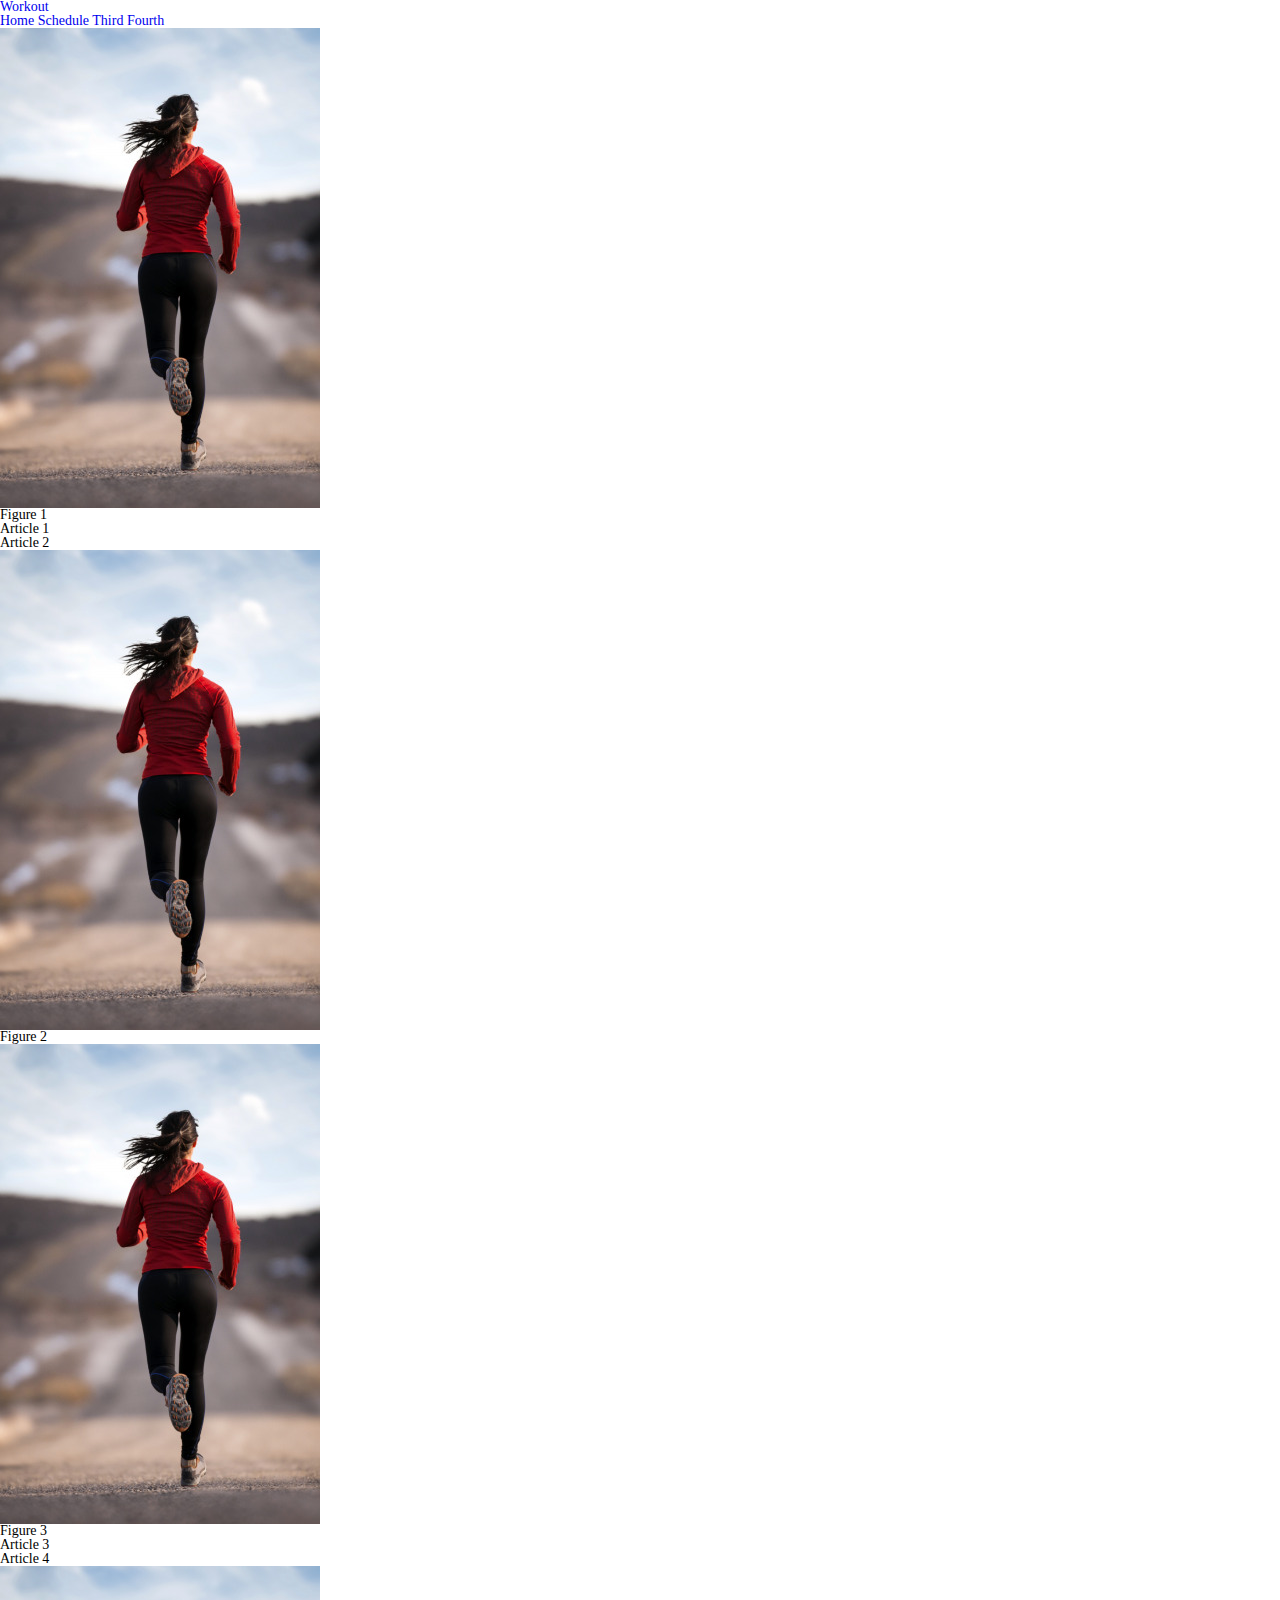
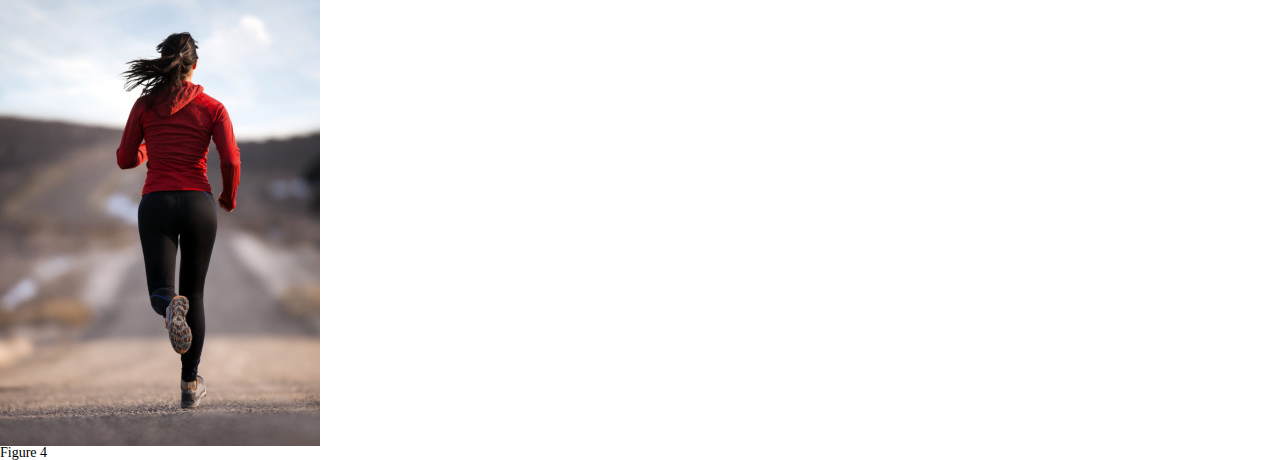
==== index.html @ c4ed32bc "Initial commit" ====
<!DOCTYPE html>
<html lang="ru">
    <head>
        <meta charset="UTF-8">
        <meta name="viewport" content="width=device-width, initial-scale=1.0, maximum-scale=1.0, user-scalable=0">
        <meta name="format-detection" content="telephone=no">
        <meta name="description" content="#">
        <title>project</title>
        <link rel="stylesheet" href="css/style.css">
    </head>
    <body>
      <header>
        <div>
          <h1>
            <a href="index.html">Workout</a>
          </h1>
          <nav>
            <a href="index.html">Home</a>
            <a href="test.html">Sсhedule</a>
            <a href="#">Third</a>
            <a href="#">Fourth</a>
          </nav>
        </div>
      </header>
      <main id="home">
        <Article>
          <figure>
            <img src="img/1.jpg" alt="">
            <figcaption>
              Figure 1
            </figcaption>
          </figure>
          <section>
            <h2>Article 1</h2>
          </section>
        </Article>
        <Article>
          <section>
            <h2>Article 2</h2>
          </section>
          <figure>
            <img src="img/1.jpg" alt="">
            <figcaption>
              Figure 2
            </figcaption>
          </figure>
        </Article>
        <Article>
          <figure>
            <img src="img/1.jpg" alt="">
            <figcaption>
              Figure 3
            </figcaption>
          </figure>
          <section>
            <h2>Article 3</h2>
          </section>
        </Article>
        <Article>
          <section>
            <h2>Article 4</h2>
          </section>
          <figure>
            <img src="img/1.jpg" alt="">
            <figcaption>
              Figure 4
            </figcaption>
          </figure>
        </Article>
      </main>
    </body>
</html>
---- css/style.css ----
/*===================Reset_Styles=========================*/
* {
  padding: 0;
  margin: 0;
  border: 0; }

*, *:before, *:after {
  -webkit-box-sizing: border-box;
  box-sizing: border-box; }

:focus, :active {
  outline: none; }

a:focus, a:active {
  outline: none; }

nav, footer, header, aside {
  display: block; }

html, body {
  height: 100%;
  width: 100%;
  font-size: 100%;
  line-height: 1;
  font-size: 14px;
  -ms-text-size-adjust: 100%;
  -moz-text-size-adjust: 100%;
  -webkit-text-size-adjust: 100%; }

input, button, textarea {
  font-family: inherit; }

input::-ms-clear {
  display: none; }

button {
  cursor: pointer; }

button::-moz-focus-inner {
  padding: 0;
  border: 0; }

a, a:visited {
  text-decoration: none; }

a:hover {
  text-decoration: none; }

ul li {
  list-style: none; }

img {
  vertical-align: top; }

h1, h2, h3, h4, h5, h6 {
  font-size: inherit;
  font-weight: inherit; }

/*=======================================================*/
.mainContainer {
  width: 100%;
  height: none;
  display: -webkit-box;
  display: -ms-flexbox;
  display: flex;
  -webkit-box-orient: vertical;
  -webkit-box-direction: normal;
      -ms-flex-direction: column;
          flex-direction: column;
  background-color: #EFCDB8; }
  .mainContainer header {
    background-color: #7FB5B5;
    border-bottom: 2px solid black; }
    .mainContainer header .container {
      display: -webkit-box;
      display: -ms-flexbox;
      display: flex;
      -webkit-box-orient: vertical;
      -webkit-box-direction: normal;
          -ms-flex-direction: column;
              flex-direction: column;
      -webkit-box-pack: justify;
          -ms-flex-pack: justify;
              justify-content: space-between; }
      .mainContainer header .container h1 {
        letter-spacing: 5px;
        font-size: 25px;
        -webkit-box-flex: 0;
            -ms-flex: 0 0 100%;
                flex: 0 0 100%;
        margin: 5px 15px;
        text-shadow: 3px 3px 5px #000; }
      .mainContainer header .container nav {
        display: -webkit-box;
        display: -ms-flexbox;
        display: flex;
        -webkit-box-orient: horizontal;
        -webkit-box-direction: normal;
            -ms-flex-direction: row;
                flex-direction: row;
        -webkit-box-flex: 0;
            -ms-flex: 0 0 100%;
                flex: 0 0 100%;
        -webkit-box-pack: end;
            -ms-flex-pack: end;
                justify-content: flex-end;
        -webkit-box-align: center;
            -ms-flex-align: center;
                align-items: center;
        margin: 0 -5px; }
        .mainContainer header .container nav p {
          font-size: 12px;
          margin: 5px 5px;
          padding: 0 10px 0 0; }
        .mainContainer header .container nav p:not(:last-child) {
          border-right: 3px solid black; }
  .mainContainer main .container {
    -webkit-box-flex: 1;
        -ms-flex: 1 1 auto;
            flex: 1 1 auto;
    display: -webkit-box;
    display: -ms-flexbox;
    display: flex;
    -webkit-box-orient: vertical;
    -webkit-box-direction: normal;
        -ms-flex-direction: raw;
            flex-direction: raw;
    -ms-flex-wrap: wrap;
        flex-wrap: wrap;
    -webkit-box-pack: start;
        -ms-flex-pack: start;
            justify-content: flex-start;
    -webkit-box-align: stretch;
        -ms-flex-align: stretch;
            align-items: stretch; }
    .mainContainer main .container div {
      -webkit-box-flex: 1;
          -ms-flex: 1 1 100%;
              flex: 1 1 100%;
      background-color: red;
      margin: 15px 15px 0; }
      .mainContainer main .container div h2 {
        text-align: center;
        font-size: 16px;
        padding: 5px 0;
        margin: 0 0 10px 0;
        border-bottom: 3px solid black;
        background-color: yellow; }
      .mainContainer main .container div ul {
        padding: 0;
        font-size: 14px; }
        .mainContainer main .container div ul li {
          padding: 0 0 0 20px;
          margin: 0 0 15px 0;
          background: url("../img/sport.png") left no-repeat;
          background-size: 15px; }
        .mainContainer main .container div ul li:first-child {
          background: url("../img/run.png") left no-repeat;
          background-size: 15px; }
        .mainContainer main .container div ul li:last-child {
          background: url("../img/balance.png") left no-repeat;
          background-size: 15px; }
      .mainContainer main .container div ul:last-child {
        padding: 5px 15px 0 15px; }
    .mainContainer main .container div:last-child {
      margin: 15px 15px; }
  .mainContainer footer {
    background-color: #7FB5B5;
    border-top: 1px solid #000; }
    .mainContainer footer .container {
      display: -webkit-box;
      display: -ms-flexbox;
      display: flex;
      -webkit-box-orient: horizontal;
      -webkit-box-direction: normal;
          -ms-flex-direction: row;
              flex-direction: row;
      -webkit-box-pack: justify;
          -ms-flex-pack: justify;
              justify-content: space-between;
      padding: 15px; }
      .mainContainer footer .container ul:last-child {
        text-align: right; }

@media screen and (min-width: 767px) {
  .mainContainer .container {
    max-width: 750px;
    margin: 0 auto; }
  .mainContainer header .container {
    display: -webkit-box;
    display: -ms-flexbox;
    display: flex;
    -webkit-box-orient: horizontal;
    -webkit-box-direction: normal;
        -ms-flex-direction: row;
            flex-direction: row; }
    .mainContainer header .container h1 {
      -webkit-box-flex: 0;
          -ms-flex: 0 0 50%;
              flex: 0 0 50%;
      font-size: 35px; }
    .mainContainer header .container nav {
      -webkit-box-flex: 0;
          -ms-flex: 0 0 50%;
              flex: 0 0 50%; }
      .mainContainer header .container nav p {
        font-size: 20px; }
  .mainContainer main .container div h2 {
    font-size: 20px; }
  .mainContainer main .container div ul {
    font-size: 16px; } }
@media screen and (min-width: 992px) {
  .mainContainer .container {
    max-width: 970px; }
  .mainContainer main .container div {
    -webkit-box-flex: 1;
        -ms-flex: 1 1 45%;
            flex: 1 1 45%; }
    .mainContainer main .container div h2 {
      font-size: 20px; }
    .mainContainer main .container div ul {
      font-size: 17px; } }
@media screen and (min-width: 1200px) {
  .mainContainer .container {
    max-width: none;
    margin: 0 auto; }
  .mainContainer main .container div {
    -webkit-box-flex: 1;
        -ms-flex: 1 1 50%;
            flex: 1 1 50%; }
    .mainContainer main .container div h2 {
      font-size: 20px; }
    .mainContainer main .container div ul {
      font-size: 17px; } }

/*# sourceMappingURL=style.css.map */
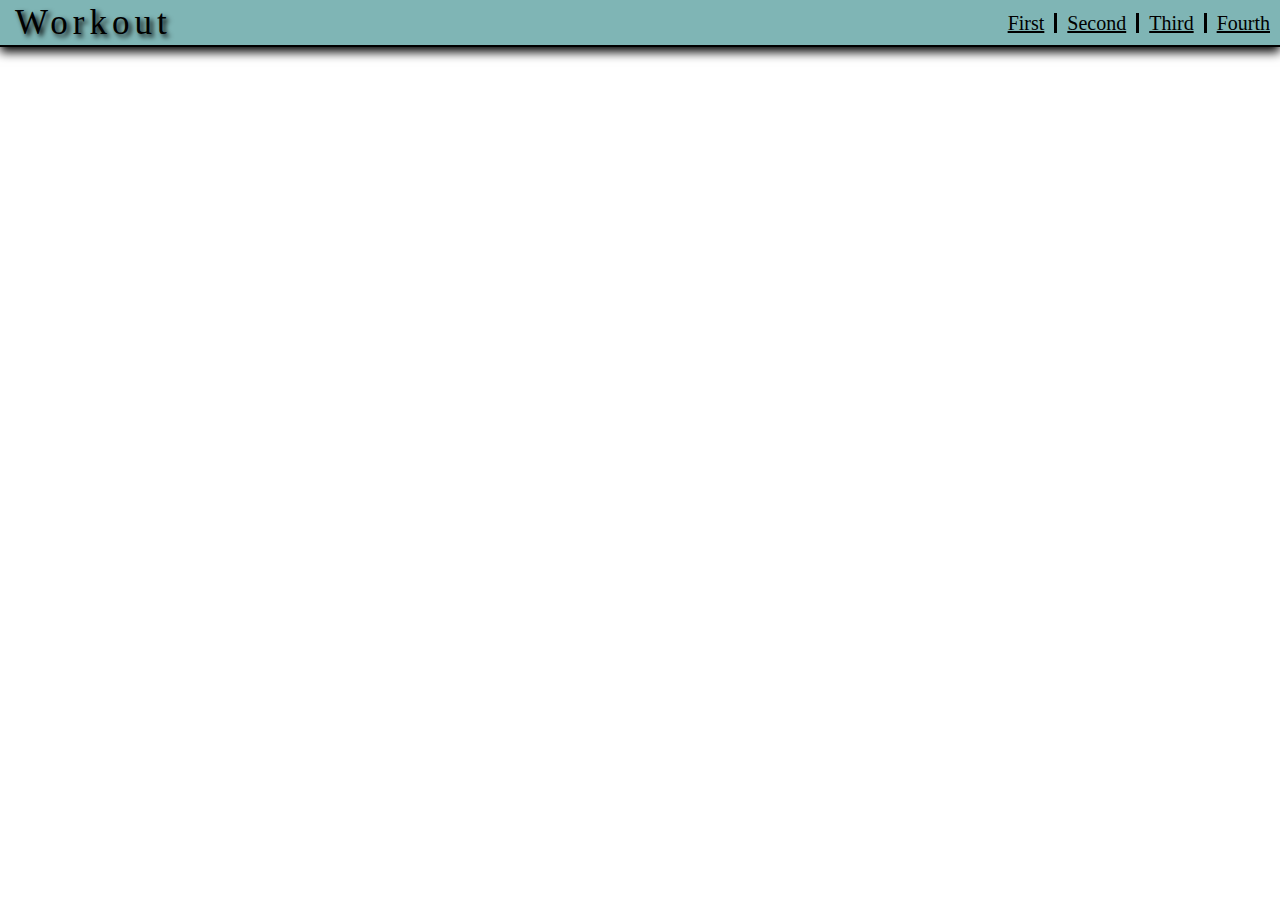
==== commit dc7ac3ab: "little up" ====
--- a/index.html
+++ b/index.html
@@ -9,64 +9,20 @@
         <link rel="stylesheet" href="css/style.css">
     </head>
     <body>
-      <header>
-        <div>
-          <h1>
-            <a href="index.html">Workout</a>
-          </h1>
-          <nav>
-            <a href="index.html">Home</a>
-            <a href="test.html">Sсhedule</a>
-            <a href="#">Third</a>
-            <a href="#">Fourth</a>
-          </nav>
-        </div>
-      </header>
-      <main id="home">
-        <Article>
-          <figure>
-            <img src="img/1.jpg" alt="">
-            <figcaption>
-              Figure 1
-            </figcaption>
-          </figure>
-          <section>
-            <h2>Article 1</h2>
-          </section>
-        </Article>
-        <Article>
-          <section>
-            <h2>Article 2</h2>
-          </section>
-          <figure>
-            <img src="img/1.jpg" alt="">
-            <figcaption>
-              Figure 2
-            </figcaption>
-          </figure>
-        </Article>
-        <Article>
-          <figure>
-            <img src="img/1.jpg" alt="">
-            <figcaption>
-              Figure 3
-            </figcaption>
-          </figure>
-          <section>
-            <h2>Article 3</h2>
-          </section>
-        </Article>
-        <Article>
-          <section>
-            <h2>Article 4</h2>
-          </section>
-          <figure>
-            <img src="img/1.jpg" alt="">
-            <figcaption>
-              Figure 4
-            </figcaption>
-          </figure>
-        </Article>
-      </main>
+      <div class="trainings">
+        <header>
+          <div class="container">
+              <h1>
+                <a href="index.html">Workout</a>
+              </h1>
+              <nav>
+                <p><a href="test2.html">First</a></p>
+                <p><a href="#">Second</a></p>
+                <p><a href="#">Third</a></p>
+                <p><a href="#">Fourth</a></p>
+              </nav>
+          </div>
+        </header>
+      </div>
     </body>
 </html>--- a/css/style.css
+++ b/css/style.css
@@ -57,7 +57,7 @@
   font-weight: inherit; }
 
 /*=======================================================*/
-.mainContainer {
+.trainings {
   width: 100%;
   height: none;
   display: -webkit-box;
@@ -68,10 +68,24 @@
       -ms-flex-direction: column;
           flex-direction: column;
   background-color: #EFCDB8; }
-  .mainContainer header {
+  @media screen and (min-width: 767px) {
+    .trainings .container {
+      max-width: 750px;
+      margin: 0 auto; } }
+  @media screen and (min-width: 992px) {
+    .trainings .container {
+      max-width: 970px; } }
+  @media screen and (min-width: 1200px) {
+    .trainings .container {
+      max-width: 100%;
+      max-height: 100%;
+      margin: 0 auto; } }
+  .trainings header {
     background-color: #7FB5B5;
-    border-bottom: 2px solid black; }
-    .mainContainer header .container {
+    border-bottom: 2px solid black;
+    -webkit-box-shadow: 0px 5px 10px black;
+            box-shadow: 0px 5px 10px black; }
+    .trainings header .container {
       display: -webkit-box;
       display: -ms-flexbox;
       display: flex;
@@ -82,7 +96,16 @@
       -webkit-box-pack: justify;
           -ms-flex-pack: justify;
               justify-content: space-between; }
-      .mainContainer header .container h1 {
+      @media screen and (min-width: 767px) {
+        .trainings header .container {
+          display: -webkit-box;
+          display: -ms-flexbox;
+          display: flex;
+          -webkit-box-orient: horizontal;
+          -webkit-box-direction: normal;
+              -ms-flex-direction: row;
+                  flex-direction: row; } }
+      .trainings header .container h1 {
         letter-spacing: 5px;
         font-size: 25px;
         -webkit-box-flex: 0;
@@ -90,7 +113,20 @@
                 flex: 0 0 100%;
         margin: 5px 15px;
         text-shadow: 3px 3px 5px #000; }
-      .mainContainer header .container nav {
+        .trainings header .container h1 a:link, .trainings header .container h1 a:visited, .trainings header .container h1 a:hover, .trainings header .container h1 a:active {
+          color: black; }
+        @media screen and (min-width: 767px) {
+          .trainings header .container h1 {
+            -webkit-box-flex: 0;
+                -ms-flex: 0 0 50%;
+                    flex: 0 0 50%;
+            font-size: 35px; } }
+        @media screen and (min-width: 1200px) {
+          .trainings header .container h1 {
+            -webkit-box-flex: 0;
+                -ms-flex: 0 0 auto;
+                    flex: 0 0 auto; } }
+      .trainings header .container nav {
         display: -webkit-box;
         display: -ms-flexbox;
         display: flex;
@@ -108,13 +144,35 @@
             -ms-flex-align: center;
                 align-items: center;
         margin: 0 -5px; }
-        .mainContainer header .container nav p {
+        @media screen and (min-width: 767px) {
+          .trainings header .container nav {
+            -webkit-box-flex: 0;
+                -ms-flex: 0 0 50%;
+                    flex: 0 0 50%; } }
+        @media screen and (min-width: 1200px) {
+          .trainings header .container nav {
+            -webkit-box-flex: 0;
+                -ms-flex: 0 0 auto;
+                    flex: 0 0 auto; } }
+        .trainings header .container nav p {
           font-size: 12px;
           margin: 5px 5px;
           padding: 0 10px 0 0; }
-        .mainContainer header .container nav p:not(:last-child) {
+          @media screen and (min-width: 767px) {
+            .trainings header .container nav p {
+              font-size: 20px; } }
+          .trainings header .container nav p a:link {
+            color: black;
+            text-decoration: underline; }
+          .trainings header .container nav p a:visited {
+            color: green; }
+          .trainings header .container nav p a:hover {
+            color: blue; }
+          .trainings header .container nav p a:active {
+            color: red; }
+        .trainings header .container nav p:not(:last-child) {
           border-right: 3px solid black; }
-  .mainContainer main .container {
+  .trainings main .container {
     -webkit-box-flex: 1;
         -ms-flex: 1 1 auto;
             flex: 1 1 auto;
@@ -133,41 +191,81 @@
     -webkit-box-align: stretch;
         -ms-flex-align: stretch;
             align-items: stretch; }
-    .mainContainer main .container div {
+    .trainings main .container div {
       -webkit-box-flex: 1;
           -ms-flex: 1 1 100%;
               flex: 1 1 100%;
-      background-color: red;
-      margin: 15px 15px 0; }
-      .mainContainer main .container div h2 {
+      background-color: #B5B8B1;
+      margin: 15px 15px 0;
+      border: 2px solid black;
+      border-radius: 10px;
+      overflow: hidden; }
+      @media screen and (min-width: 767px) {
+        .trainings main .container div {
+          -webkit-box-flex: 1;
+              -ms-flex: 1 1 45%;
+                  flex: 1 1 45%; } }
+      @media screen and (min-width: 992px) {
+        .trainings main .container div {
+          -webkit-box-flex: 1;
+              -ms-flex: 1 1 45%;
+                  flex: 1 1 45%; } }
+      @media screen and (min-width: 1200px) {
+        .trainings main .container div {
+          -webkit-box-flex: 1;
+              -ms-flex: 1 1 45%;
+                  flex: 1 1 45%; } }
+      .trainings main .container div h2 {
         text-align: center;
         font-size: 16px;
+        letter-spacing: 5px;
+        text-shadow: 2px 2px 4px black;
+        -webkit-box-shadow: 0px 5px 8px black;
+                box-shadow: 0px 5px 8px black;
         padding: 5px 0;
         margin: 0 0 10px 0;
-        border-bottom: 3px solid black;
+        border-bottom: 1px solid black;
         background-color: yellow; }
-      .mainContainer main .container div ul {
+        @media screen and (min-width: 767px) {
+          .trainings main .container div h2 {
+            font-size: 20px; } }
+        @media screen and (min-width: 992px) {
+          .trainings main .container div h2 {
+            font-size: 20px; } }
+        @media screen and (min-width: 1200px) {
+          .trainings main .container div h2 {
+            font-size: 20px; } }
+      .trainings main .container div ul {
         padding: 0;
         font-size: 14px; }
-        .mainContainer main .container div ul li {
+        @media screen and (min-width: 767px) {
+          .trainings main .container div ul {
+            font-size: 16px; } }
+        @media screen and (min-width: 992px) {
+          .trainings main .container div ul {
+            font-size: 17px; } }
+        @media screen and (min-width: 1200px) {
+          .trainings main .container div ul {
+            font-size: 17px; } }
+        .trainings main .container div ul li {
           padding: 0 0 0 20px;
           margin: 0 0 15px 0;
           background: url("../img/sport.png") left no-repeat;
           background-size: 15px; }
-        .mainContainer main .container div ul li:first-child {
+        .trainings main .container div ul li:first-child {
           background: url("../img/run.png") left no-repeat;
           background-size: 15px; }
-        .mainContainer main .container div ul li:last-child {
+        .trainings main .container div ul li:last-child {
           background: url("../img/balance.png") left no-repeat;
           background-size: 15px; }
-      .mainContainer main .container div ul:last-child {
+      .trainings main .container div ul:last-child {
         padding: 5px 15px 0 15px; }
-    .mainContainer main .container div:last-child {
+    .trainings main .container div:last-child {
       margin: 15px 15px; }
-  .mainContainer footer {
+  .trainings footer {
     background-color: #7FB5B5;
     border-top: 1px solid #000; }
-    .mainContainer footer .container {
+    .trainings footer .container {
       display: -webkit-box;
       display: -ms-flexbox;
       display: flex;
@@ -179,58 +277,7 @@
           -ms-flex-pack: justify;
               justify-content: space-between;
       padding: 15px; }
-      .mainContainer footer .container ul:last-child {
+      .trainings footer .container ul:last-child {
         text-align: right; }
 
-@media screen and (min-width: 767px) {
-  .mainContainer .container {
-    max-width: 750px;
-    margin: 0 auto; }
-  .mainContainer header .container {
-    display: -webkit-box;
-    display: -ms-flexbox;
-    display: flex;
-    -webkit-box-orient: horizontal;
-    -webkit-box-direction: normal;
-        -ms-flex-direction: row;
-            flex-direction: row; }
-    .mainContainer header .container h1 {
-      -webkit-box-flex: 0;
-          -ms-flex: 0 0 50%;
-              flex: 0 0 50%;
-      font-size: 35px; }
-    .mainContainer header .container nav {
-      -webkit-box-flex: 0;
-          -ms-flex: 0 0 50%;
-              flex: 0 0 50%; }
-      .mainContainer header .container nav p {
-        font-size: 20px; }
-  .mainContainer main .container div h2 {
-    font-size: 20px; }
-  .mainContainer main .container div ul {
-    font-size: 16px; } }
-@media screen and (min-width: 992px) {
-  .mainContainer .container {
-    max-width: 970px; }
-  .mainContainer main .container div {
-    -webkit-box-flex: 1;
-        -ms-flex: 1 1 45%;
-            flex: 1 1 45%; }
-    .mainContainer main .container div h2 {
-      font-size: 20px; }
-    .mainContainer main .container div ul {
-      font-size: 17px; } }
-@media screen and (min-width: 1200px) {
-  .mainContainer .container {
-    max-width: none;
-    margin: 0 auto; }
-  .mainContainer main .container div {
-    -webkit-box-flex: 1;
-        -ms-flex: 1 1 50%;
-            flex: 1 1 50%; }
-    .mainContainer main .container div h2 {
-      font-size: 20px; }
-    .mainContainer main .container div ul {
-      font-size: 17px; } }
-
 /*# sourceMappingURL=style.css.map */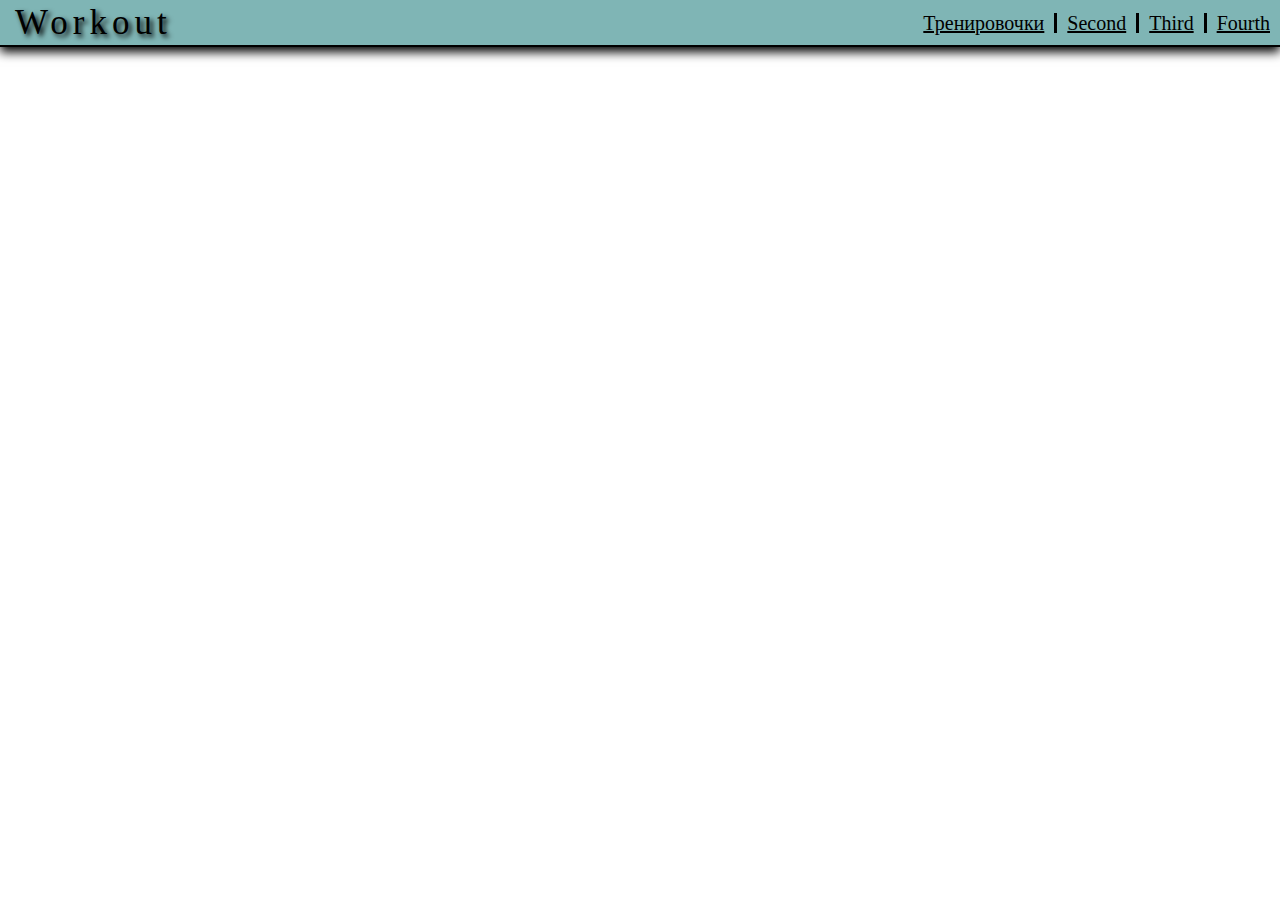
==== commit 0a19fcf1: "11" ====
--- a/index.html
+++ b/index.html
@@ -16,7 +16,7 @@
                 <a href="index.html">Workout</a>
               </h1>
               <nav>
-                <p><a href="test2.html">First</a></p>
+                <p><a href="test2.html">Тренировочки</a></p>
                 <p><a href="#">Second</a></p>
                 <p><a href="#">Third</a></p>
                 <p><a href="#">Fourth</a></p>
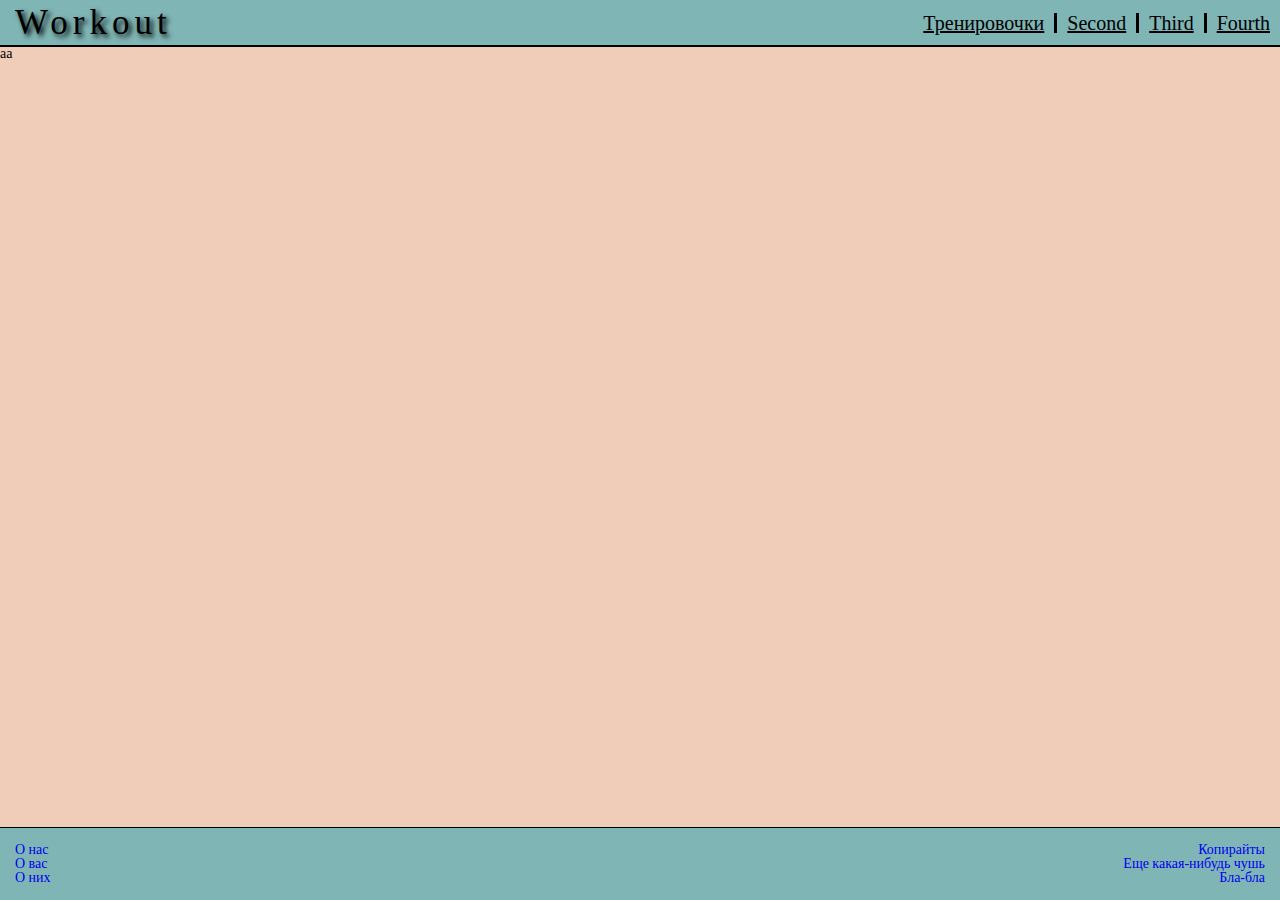
==== commit 465b1d49: "another another up" ====
--- a/index.html
+++ b/index.html
@@ -23,6 +23,23 @@
               </nav>
           </div>
         </header>
+        <main>
+          aa
+        </main>
+        <footer>
+          <div class="container">
+              <ul>
+                  <li><a href="#">О нас</a></li>
+                  <li><a href="#">О вас</a></li>
+                  <li><a href="#">О них</a></li>
+              </ul>
+              <ul>
+                  <li><a href="#">Копирайты</a></li>
+                  <li><a href="#">Еще какая-нибудь чушь</a></li>
+                  <li><a href="#">Бла-бла</a></li>
+              </ul>
+          </div>
+      </footer>
       </div>
     </body>
 </html>--- a/css/style.css
+++ b/css/style.css
@@ -59,7 +59,7 @@
 /*=======================================================*/
 .trainings {
   width: 100%;
-  height: none;
+  height: 100%;
   display: -webkit-box;
   display: -ms-flexbox;
   display: flex;
@@ -67,7 +67,9 @@
   -webkit-box-direction: normal;
       -ms-flex-direction: column;
           flex-direction: column;
-  background-color: #EFCDB8; }
+  background-color: #EFCDB8;
+  overflow-y: auto;
+  overflow-x: hidden; }
   @media screen and (min-width: 767px) {
     .trainings .container {
       max-width: 750px;
@@ -78,13 +80,14 @@
   @media screen and (min-width: 1200px) {
     .trainings .container {
       max-width: 100%;
-      max-height: 100%;
+      max-height: none;
       margin: 0 auto; } }
   .trainings header {
+    -webkit-box-flex: 0;
+        -ms-flex: 0 0 auto;
+            flex: 0 0 auto;
     background-color: #7FB5B5;
-    border-bottom: 2px solid black;
-    -webkit-box-shadow: 0px 5px 10px black;
-            box-shadow: 0px 5px 10px black; }
+    border-bottom: 2px solid black; }
     .trainings header .container {
       display: -webkit-box;
       display: -ms-flexbox;
@@ -118,8 +121,8 @@
         @media screen and (min-width: 767px) {
           .trainings header .container h1 {
             -webkit-box-flex: 0;
-                -ms-flex: 0 0 50%;
-                    flex: 0 0 50%;
+                -ms-flex: 0 0 auto;
+                    flex: 0 0 auto;
             font-size: 35px; } }
         @media screen and (min-width: 1200px) {
           .trainings header .container h1 {
@@ -147,8 +150,8 @@
         @media screen and (min-width: 767px) {
           .trainings header .container nav {
             -webkit-box-flex: 0;
-                -ms-flex: 0 0 50%;
-                    flex: 0 0 50%; } }
+                -ms-flex: 0 0 auto;
+                    flex: 0 0 auto; } }
         @media screen and (min-width: 1200px) {
           .trainings header .container nav {
             -webkit-box-flex: 0;
@@ -172,97 +175,101 @@
             color: red; }
         .trainings header .container nav p:not(:last-child) {
           border-right: 3px solid black; }
-  .trainings main .container {
+  .trainings main {
     -webkit-box-flex: 1;
         -ms-flex: 1 1 auto;
-            flex: 1 1 auto;
-    display: -webkit-box;
-    display: -ms-flexbox;
-    display: flex;
-    -webkit-box-orient: vertical;
-    -webkit-box-direction: normal;
-        -ms-flex-direction: raw;
-            flex-direction: raw;
-    -ms-flex-wrap: wrap;
-        flex-wrap: wrap;
-    -webkit-box-pack: start;
-        -ms-flex-pack: start;
-            justify-content: flex-start;
-    -webkit-box-align: stretch;
-        -ms-flex-align: stretch;
-            align-items: stretch; }
-    .trainings main .container div {
-      -webkit-box-flex: 1;
-          -ms-flex: 1 1 100%;
-              flex: 1 1 100%;
-      background-color: #B5B8B1;
-      margin: 15px 15px 0;
-      border: 2px solid black;
-      border-radius: 10px;
-      overflow: hidden; }
-      @media screen and (min-width: 767px) {
-        .trainings main .container div {
-          -webkit-box-flex: 1;
-              -ms-flex: 1 1 45%;
-                  flex: 1 1 45%; } }
-      @media screen and (min-width: 992px) {
-        .trainings main .container div {
-          -webkit-box-flex: 1;
-              -ms-flex: 1 1 45%;
-                  flex: 1 1 45%; } }
-      @media screen and (min-width: 1200px) {
-        .trainings main .container div {
-          -webkit-box-flex: 1;
-              -ms-flex: 1 1 45%;
-                  flex: 1 1 45%; } }
-      .trainings main .container div h2 {
-        text-align: center;
-        font-size: 16px;
-        letter-spacing: 5px;
-        text-shadow: 2px 2px 4px black;
-        -webkit-box-shadow: 0px 5px 8px black;
-                box-shadow: 0px 5px 8px black;
-        padding: 5px 0;
-        margin: 0 0 10px 0;
-        border-bottom: 1px solid black;
-        background-color: yellow; }
+            flex: 1 1 auto; }
+    .trainings main .container {
+      display: -webkit-box;
+      display: -ms-flexbox;
+      display: flex;
+      -webkit-box-orient: vertical;
+      -webkit-box-direction: normal;
+          -ms-flex-direction: raw;
+              flex-direction: raw;
+      -ms-flex-wrap: wrap;
+          flex-wrap: wrap;
+      -webkit-box-pack: start;
+          -ms-flex-pack: start;
+              justify-content: flex-start;
+      -webkit-box-align: stretch;
+          -ms-flex-align: stretch;
+              align-items: stretch; }
+      .trainings main .container div {
+        -webkit-box-flex: 1;
+            -ms-flex: 1 1 100%;
+                flex: 1 1 100%;
+        background-color: #B5B8B1;
+        margin: 15px 15px 0;
+        border: 2px solid black;
+        border-radius: 10px;
+        overflow: hidden; }
         @media screen and (min-width: 767px) {
-          .trainings main .container div h2 {
-            font-size: 20px; } }
+          .trainings main .container div {
+            -webkit-box-flex: 1;
+                -ms-flex: 1 1 45%;
+                    flex: 1 1 45%; } }
         @media screen and (min-width: 992px) {
-          .trainings main .container div h2 {
-            font-size: 20px; } }
+          .trainings main .container div {
+            -webkit-box-flex: 1;
+                -ms-flex: 1 1 45%;
+                    flex: 1 1 45%; } }
         @media screen and (min-width: 1200px) {
-          .trainings main .container div h2 {
-            font-size: 20px; } }
-      .trainings main .container div ul {
-        padding: 0;
-        font-size: 14px; }
-        @media screen and (min-width: 767px) {
-          .trainings main .container div ul {
-            font-size: 16px; } }
-        @media screen and (min-width: 992px) {
-          .trainings main .container div ul {
-            font-size: 17px; } }
-        @media screen and (min-width: 1200px) {
-          .trainings main .container div ul {
-            font-size: 17px; } }
-        .trainings main .container div ul li {
-          padding: 0 0 0 20px;
-          margin: 0 0 15px 0;
-          background: url("../img/sport.png") left no-repeat;
-          background-size: 15px; }
-        .trainings main .container div ul li:first-child {
-          background: url("../img/run.png") left no-repeat;
-          background-size: 15px; }
-        .trainings main .container div ul li:last-child {
-          background: url("../img/balance.png") left no-repeat;
-          background-size: 15px; }
-      .trainings main .container div ul:last-child {
-        padding: 5px 15px 0 15px; }
-    .trainings main .container div:last-child {
-      margin: 15px 15px; }
+          .trainings main .container div {
+            -webkit-box-flex: 1;
+                -ms-flex: 1 1 45%;
+                    flex: 1 1 45%; } }
+        .trainings main .container div h2 {
+          text-align: center;
+          font-size: 16px;
+          letter-spacing: 5px;
+          text-shadow: 2px 2px 4px black;
+          -webkit-box-shadow: 0px 5px 8px black;
+                  box-shadow: 0px 5px 8px black;
+          padding: 5px 0;
+          margin: 0 0 10px 0;
+          border-bottom: 1px solid black;
+          background-color: yellow; }
+          @media screen and (min-width: 767px) {
+            .trainings main .container div h2 {
+              font-size: 20px; } }
+          @media screen and (min-width: 992px) {
+            .trainings main .container div h2 {
+              font-size: 20px; } }
+          @media screen and (min-width: 1200px) {
+            .trainings main .container div h2 {
+              font-size: 20px; } }
+        .trainings main .container div ul {
+          padding: 0;
+          font-size: 14px; }
+          @media screen and (min-width: 767px) {
+            .trainings main .container div ul {
+              font-size: 16px; } }
+          @media screen and (min-width: 992px) {
+            .trainings main .container div ul {
+              font-size: 17px; } }
+          @media screen and (min-width: 1200px) {
+            .trainings main .container div ul {
+              font-size: 17px; } }
+          .trainings main .container div ul li {
+            padding: 0 0 0 20px;
+            margin: 0 0 15px 0;
+            background: url("../img/sport.png") left no-repeat;
+            background-size: 15px; }
+          .trainings main .container div ul li:first-child {
+            background: url("../img/run.png") left no-repeat;
+            background-size: 15px; }
+          .trainings main .container div ul li:last-child {
+            background: url("../img/balance.png") left no-repeat;
+            background-size: 15px; }
+        .trainings main .container div ul:last-child {
+          padding: 5px 15px 0 15px; }
+      .trainings main .container div:last-child {
+        margin: 15px 15px; }
   .trainings footer {
+    -webkit-box-flex: 0;
+        -ms-flex: 0 0 auto;
+            flex: 0 0 auto;
     background-color: #7FB5B5;
     border-top: 1px solid #000; }
     .trainings footer .container {
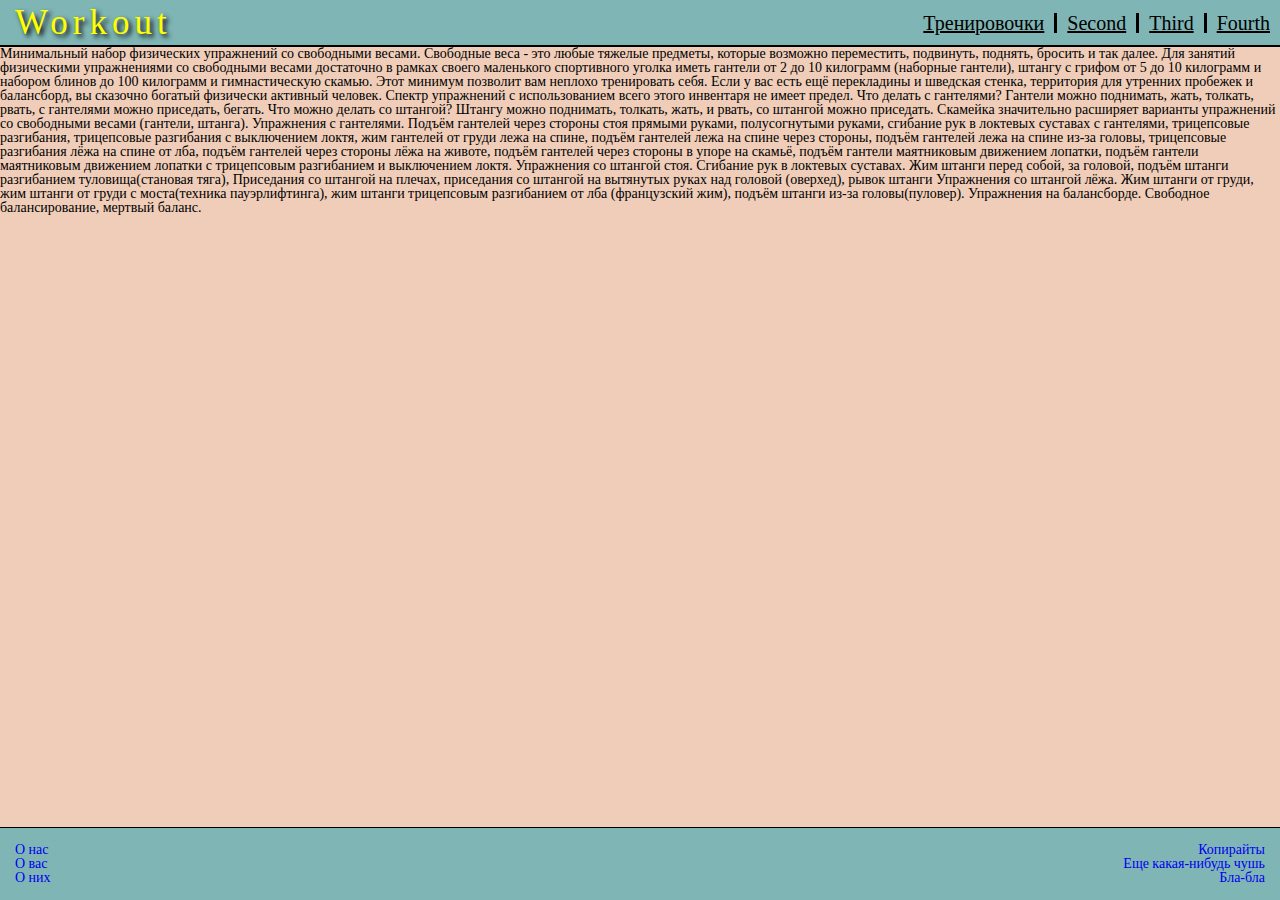
==== commit 54ef6f8e: "упдате" ====
--- a/index.html
+++ b/index.html
@@ -24,7 +24,19 @@
           </div>
         </header>
         <main>
-          aa
+          <p>
+            Минимальный набор физических упражнений со свободными весами.
+            Свободные веса - это любые тяжелые предметы, которые возможно переместить, подвинуть, поднять, бросить и так далее. Для занятий физическими упражнениями со свободными весами достаточно в рамках своего маленького спортивного уголка иметь гантели от 2 до 10 килограмм (наборные гантели), штангу с грифом от 5 до 10 килограмм и набором блинов до 100 килограмм и гимнастическую скамью. Этот минимум позволит вам неплохо тренировать себя. Если у вас есть ещё перекладины и шведская стенка, территория для утренних пробежек и балансборд, вы сказочно богатый физически активный человек. Спектр упражнений с использованием всего этого инвентаря не имеет предел.
+            Что делать с гантелями?
+            Гантели можно поднимать, жать, толкать, рвать, с гантелями можно приседать, бегать.
+            Что можно делать со штангой?
+            Штангу можно поднимать, толкать, жать, и рвать, со штангой можно приседать.
+            Скамейка значительно расширяет варианты упражнений со свободными весами (гантели, штанга).
+            Упражнения с гантелями. Подъём гантелей через стороны стоя прямыми руками, полусогнутыми руками, сгибание рук в локтевых суставах с гантелями, трицепсовые разгибания, трицепсовые разгибания с выключением локтя, жим гантелей от груди лежа на спине, подъём гантелей лежа на спине через стороны, подъём гантелей лежа на спине из-за головы, трицепсовые разгибания лёжа на спине от лба, подъём гантелей через стороны лёжа на животе, подъём гантелей через стороны в упоре на скамьё, подъём гантели маятниковым движением лопатки, подъём гантели маятниковым движением лопатки с трицепсовым разгибанием и выключением локтя.
+            Упражнения со штангой стоя. Сгибание рук в локтевых суставах. Жим штанги перед собой, за головой, подъём штанги разгибанием туловища(становая тяга), Приседания со штангой на плечах, приседания со штангой на вытянутых руках над головой (оверхед), рывок штанги
+            Упражнения со штангой лёжа. Жим штанги от груди, жим штанги от груди с моста(техника пауэрлифтинга), жим штанги трицепсовым разгибанием от лба (французский жим), подъём штанги из-за головы(пуловер).
+            Упражнения на балансборде. Свободное балансирование, мертвый баланс.
+          </p>
         </main>
         <footer>
           <div class="container">
--- a/css/style.css
+++ b/css/style.css
@@ -117,7 +117,7 @@
         margin: 5px 15px;
         text-shadow: 3px 3px 5px #000; }
         .trainings header .container h1 a:link, .trainings header .container h1 a:visited, .trainings header .container h1 a:hover, .trainings header .container h1 a:active {
-          color: black; }
+          color: yellow; }
         @media screen and (min-width: 767px) {
           .trainings header .container h1 {
             -webkit-box-flex: 0;
@@ -256,11 +256,11 @@
             margin: 0 0 15px 0;
             background: url("../img/sport.png") left no-repeat;
             background-size: 15px; }
+          .trainings main .container div ul li:last-child {
+            background: url("../img/balance.png") left no-repeat;
+            background-size: 15px; }
           .trainings main .container div ul li:first-child {
             background: url("../img/run.png") left no-repeat;
-            background-size: 15px; }
-          .trainings main .container div ul li:last-child {
-            background: url("../img/balance.png") left no-repeat;
             background-size: 15px; }
         .trainings main .container div ul:last-child {
           padding: 5px 15px 0 15px; }
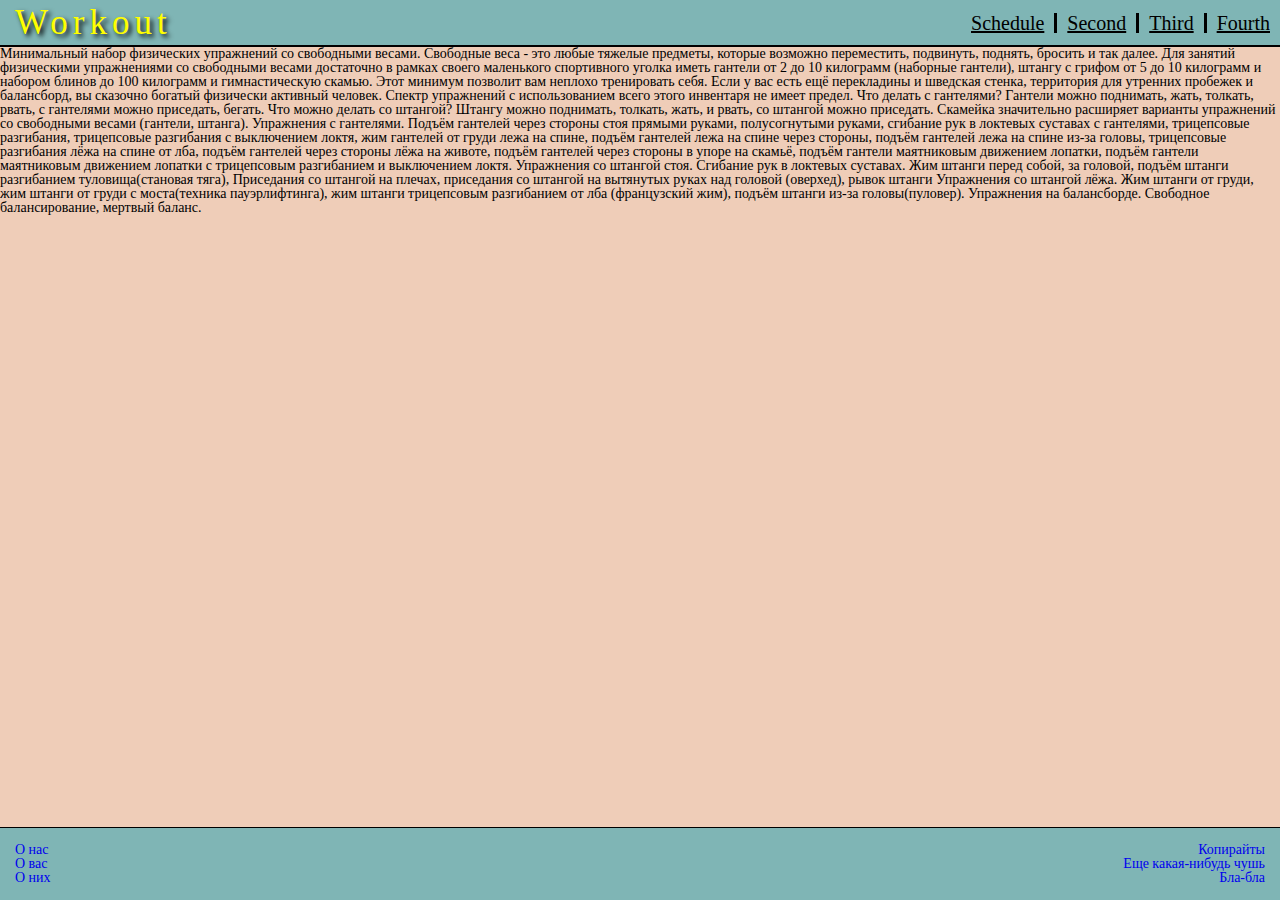
==== commit 73a67024: "dd" ====
--- a/index.html
+++ b/index.html
@@ -16,7 +16,7 @@
                 <a href="index.html">Workout</a>
               </h1>
               <nav>
-                <p><a href="test2.html">Тренировочки</a></p>
+                <p><a href="test2.html">Schedule</a></p>
                 <p><a href="#">Second</a></p>
                 <p><a href="#">Third</a></p>
                 <p><a href="#">Fourth</a></p>
--- a/css/style.css
+++ b/css/style.css
@@ -168,7 +168,7 @@
             color: black;
             text-decoration: underline; }
           .trainings header .container nav p a:visited {
-            color: green; }
+            color: pink; }
           .trainings header .container nav p a:hover {
             color: blue; }
           .trainings header .container nav p a:active {
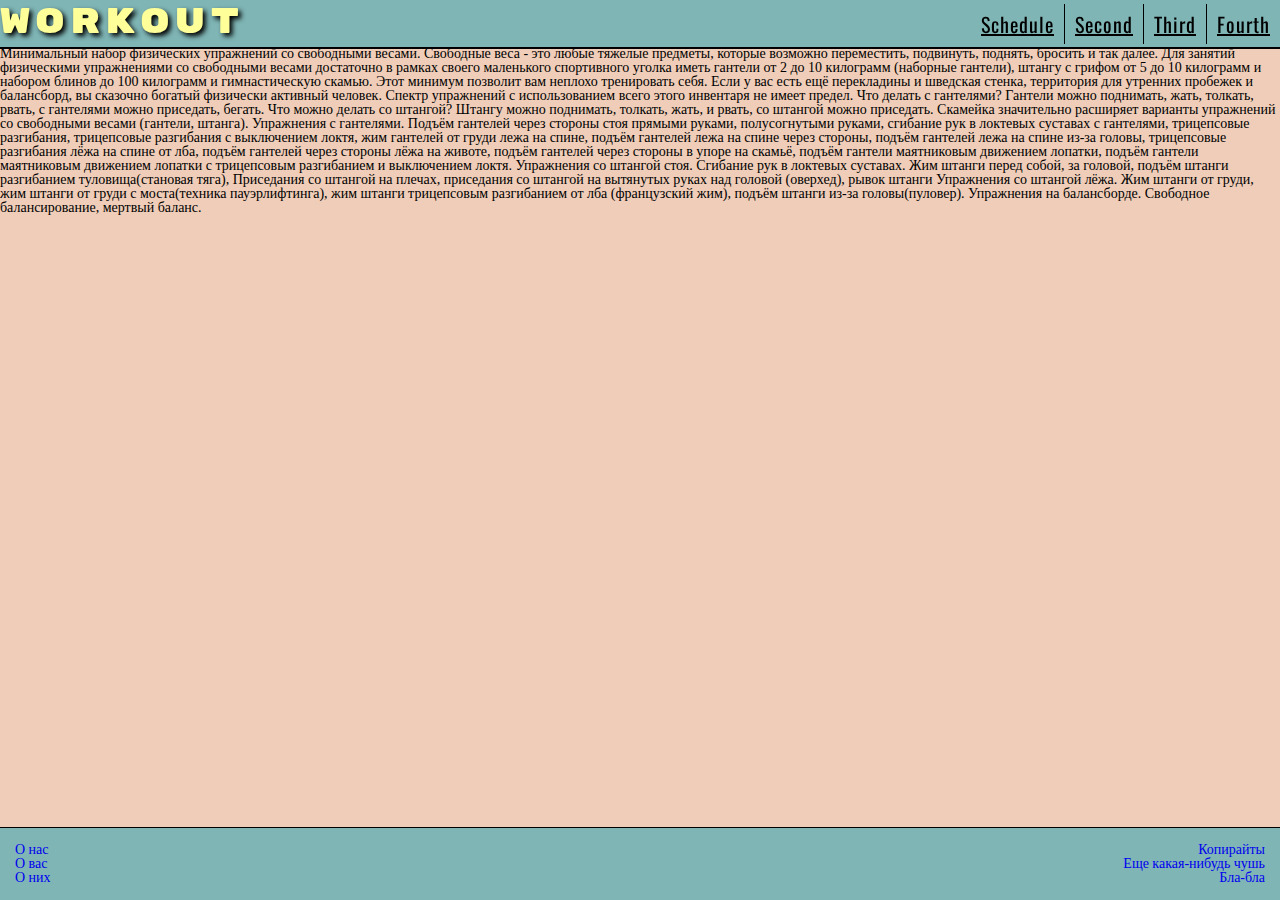
==== commit ac252f9e: "littleUp" ====
--- a/index.html
+++ b/index.html
@@ -15,6 +15,9 @@
               <h1>
                 <a href="index.html">Workout</a>
               </h1>
+              <div class="burger">
+                <span></span>
+              </div>
               <nav>
                 <p><a href="test2.html">Schedule</a></p>
                 <p><a href="#">Second</a></p>
@@ -53,5 +56,7 @@
           </div>
       </footer>
       </div>
+      <script src="sources/js/script.js">
+      </script>
     </body>
 </html>--- a/css/style.css
+++ b/css/style.css
@@ -1,3 +1,5 @@
+@import url("https://fonts.googleapis.com/css2?family=Oswald:wght@500&display=swap");
+@import url("https://fonts.googleapis.com/css2?family=Rubik+Mono+One&display=swap");
 /*===================Reset_Styles=========================*/
 * {
   padding: 0;
@@ -57,6 +59,12 @@
   font-weight: inherit; }
 
 /*=======================================================*/
+body {
+  padding-top: 60px; }
+  @media screen and (min-width: 767px) {
+    body {
+      padding-top: 47px; } }
+
 .trainings {
   width: 100%;
   height: 100%;
@@ -68,7 +76,7 @@
       -ms-flex-direction: column;
           flex-direction: column;
   background-color: #EFCDB8;
-  overflow-y: auto;
+  overflow-y: visible;
   overflow-x: hidden; }
   @media screen and (min-width: 767px) {
     .trainings .container {
@@ -83,6 +91,10 @@
       max-height: none;
       margin: 0 auto; } }
   .trainings header {
+    position: fixed;
+    top: 0;
+    left: 0;
+    width: 100%;
     -webkit-box-flex: 0;
         -ms-flex: 0 0 auto;
             flex: 0 0 auto;
@@ -92,13 +104,15 @@
       display: -webkit-box;
       display: -ms-flexbox;
       display: flex;
-      -webkit-box-orient: vertical;
+      -webkit-box-orient: horizontal;
       -webkit-box-direction: normal;
-          -ms-flex-direction: column;
-              flex-direction: column;
+          -ms-flex-direction: row;
+              flex-direction: row;
       -webkit-box-pack: justify;
           -ms-flex-pack: justify;
-              justify-content: space-between; }
+              justify-content: space-between;
+      height: 60px;
+      padding: 18px 15px; }
       @media screen and (min-width: 767px) {
         .trainings header .container {
           display: -webkit-box;
@@ -107,58 +121,110 @@
           -webkit-box-orient: horizontal;
           -webkit-box-direction: normal;
               -ms-flex-direction: row;
-                  flex-direction: row; } }
+                  flex-direction: row;
+          height: 47px;
+          padding: 0; } }
       .trainings header .container h1 {
+        font-family: "Rubik Mono One", sans-serif;
         letter-spacing: 5px;
-        font-size: 25px;
+        font-size: 30px;
         -webkit-box-flex: 0;
-            -ms-flex: 0 0 100%;
-                flex: 0 0 100%;
-        margin: 5px 15px;
+            -ms-flex: 0 0 auto;
+                flex: 0 0 auto;
         text-shadow: 3px 3px 5px #000; }
         .trainings header .container h1 a:link, .trainings header .container h1 a:visited, .trainings header .container h1 a:hover, .trainings header .container h1 a:active {
-          color: yellow; }
+          color: #ffff99; }
         @media screen and (min-width: 767px) {
           .trainings header .container h1 {
             -webkit-box-flex: 0;
                 -ms-flex: 0 0 auto;
                     flex: 0 0 auto;
-            font-size: 35px; } }
+            font-size: 35px;
+            padding: 5px 0 0 0; } }
         @media screen and (min-width: 1200px) {
           .trainings header .container h1 {
             -webkit-box-flex: 0;
                 -ms-flex: 0 0 auto;
                     flex: 0 0 auto; } }
+      .trainings header .container .burger {
+        display: block;
+        position: relative;
+        width: 30px;
+        height: 20px;
+        cursor: -webkit-grab;
+        cursor: grab; }
+        @media screen and (min-width: 767px) {
+          .trainings header .container .burger {
+            display: none; } }
+      .trainings header .container .burger span {
+        position: absolute;
+        background-color: white;
+        left: 0;
+        width: 100%;
+        height: 2px;
+        top: 9px; }
+      .trainings header .container .burger:after {
+        content: "";
+        width: 100%;
+        height: 2px;
+        background-color: white;
+        position: absolute;
+        left: 0; }
+      .trainings header .container .burger:before {
+        content: "";
+        width: 100%;
+        height: 2px;
+        background-color: white;
+        position: absolute;
+        top: 0; }
+      .trainings header .container .burger:after {
+        bottom: 0; }
       .trainings header .container nav {
-        display: -webkit-box;
-        display: -ms-flexbox;
-        display: flex;
-        -webkit-box-orient: horizontal;
-        -webkit-box-direction: normal;
-            -ms-flex-direction: row;
-                flex-direction: row;
-        -webkit-box-flex: 0;
-            -ms-flex: 0 0 100%;
-                flex: 0 0 100%;
-        -webkit-box-pack: end;
-            -ms-flex-pack: end;
-                justify-content: flex-end;
-        -webkit-box-align: center;
-            -ms-flex-align: center;
-                align-items: center;
-        margin: 0 -5px; }
+        font-family: "Oswald", sans-serif;
+        position: fixed;
+        top: 62px;
+        right: -100%;
+        width: 100%;
+        height: 100%;
+        background-color: rgba(110, 81, 96, 0.9);
+        -webkit-transition: right ease 0.5s;
+        transition: right ease 0.5s; }
         @media screen and (min-width: 767px) {
           .trainings header .container nav {
+            margin: 0 -5px;
+            display: -webkit-box;
+            display: -ms-flexbox;
+            display: flex;
+            -webkit-box-orient: horizontal;
+            -webkit-box-direction: normal;
+                -ms-flex-direction: row;
+                    flex-direction: row;
             -webkit-box-flex: 0;
-                -ms-flex: 0 0 auto;
-                    flex: 0 0 auto; } }
+                -ms-flex: 0 0 100%;
+                    flex: 0 0 100%;
+            -webkit-box-pack: end;
+                -ms-flex-pack: end;
+                    justify-content: flex-end;
+            -webkit-box-align: center;
+                -ms-flex-align: center;
+                    align-items: center;
+            -ms-flex: 0 0 auto;
+                flex: 0 0 auto;
+            position: static;
+            width: auto;
+            background-color: transparent; }
+            .trainings header .container nav p:not(:last-child) {
+              border-right: 1px solid black; } }
         @media screen and (min-width: 1200px) {
           .trainings header .container nav {
             -webkit-box-flex: 0;
                 -ms-flex: 0 0 auto;
                     flex: 0 0 auto; } }
         .trainings header .container nav p {
-          font-size: 12px;
+          text-align: left;
+          font-size: 25px;
+          line-height: 40px;
+          letter-spacing: 1px;
           margin: 5px 5px;
           padding: 0 10px 0 0; }
           @media screen and (min-width: 767px) {
@@ -173,8 +239,8 @@
             color: blue; }
           .trainings header .container nav p a:active {
             color: red; }
-        .trainings header .container nav p:not(:last-child) {
-          border-right: 3px solid black; }
+      .trainings header .container nav.active {
+        right: 0%; }
   .trainings main {
     -webkit-box-flex: 1;
         -ms-flex: 1 1 auto;
@@ -199,7 +265,7 @@
         -webkit-box-flex: 1;
             -ms-flex: 1 1 100%;
                 flex: 1 1 100%;
-        background-color: #B5B8B1;
+        background-color: rgba(181, 184, 177, 0.5);
         margin: 15px 15px 0;
         border: 2px solid black;
         border-radius: 10px;
@@ -220,8 +286,9 @@
                 -ms-flex: 1 1 45%;
                     flex: 1 1 45%; } }
         .trainings main .container div h2 {
+          font-family: "Oswald", sans-serif;
           text-align: center;
-          font-size: 16px;
+          font-size: 20px;
           letter-spacing: 5px;
           text-shadow: 2px 2px 4px black;
           -webkit-box-shadow: 0px 5px 8px black;
@@ -229,7 +296,7 @@
           padding: 5px 0;
           margin: 0 0 10px 0;
           border-bottom: 1px solid black;
-          background-color: yellow; }
+          background-color: rgba(255, 207, 72, 0.9); }
           @media screen and (min-width: 767px) {
             .trainings main .container div h2 {
               font-size: 20px; } }
@@ -238,23 +305,25 @@
               font-size: 20px; } }
           @media screen and (min-width: 1200px) {
             .trainings main .container div h2 {
-              font-size: 20px; } }
+              font-size: 25px; } }
         .trainings main .container div ul {
-          padding: 0;
-          font-size: 14px; }
-          @media screen and (min-width: 767px) {
+          padding: 0; }
+          @media screenFFCF48 and (min-width: 767px) {
             .trainings main .container div ul {
-              font-size: 16px; } }
+              font-size: 20px; } }
           @media screen and (min-width: 992px) {
             .trainings main .container div ul {
-              font-size: 17px; } }
+              font-size: 20px; } }
           @media screen and (min-width: 1200px) {
             .trainings main .container div ul {
-              font-size: 17px; } }
+              font-size: 20px; } }
           .trainings main .container div ul li {
-            padding: 0 0 0 20px;
+            font-family: "Oswald", sans-serif;
+            letter-spacing: 2px;
+            font-size: 20px;
+            padding: 0 0 0 25px;
             margin: 0 0 15px 0;
-            background: url("../img/sport.png") left no-repeat;
+            background: url("../img/sport.png") 0 3px no-repeat;
             background-size: 15px; }
           .trainings main .container div ul li:last-child {
             background: url("../img/balance.png") left no-repeat;
@@ -284,6 +353,8 @@
           -ms-flex-pack: justify;
               justify-content: space-between;
       padding: 15px; }
+      .trainings footer .container img {
+        max-width: 100%; }
       .trainings footer .container ul:last-child {
         text-align: right; }
 
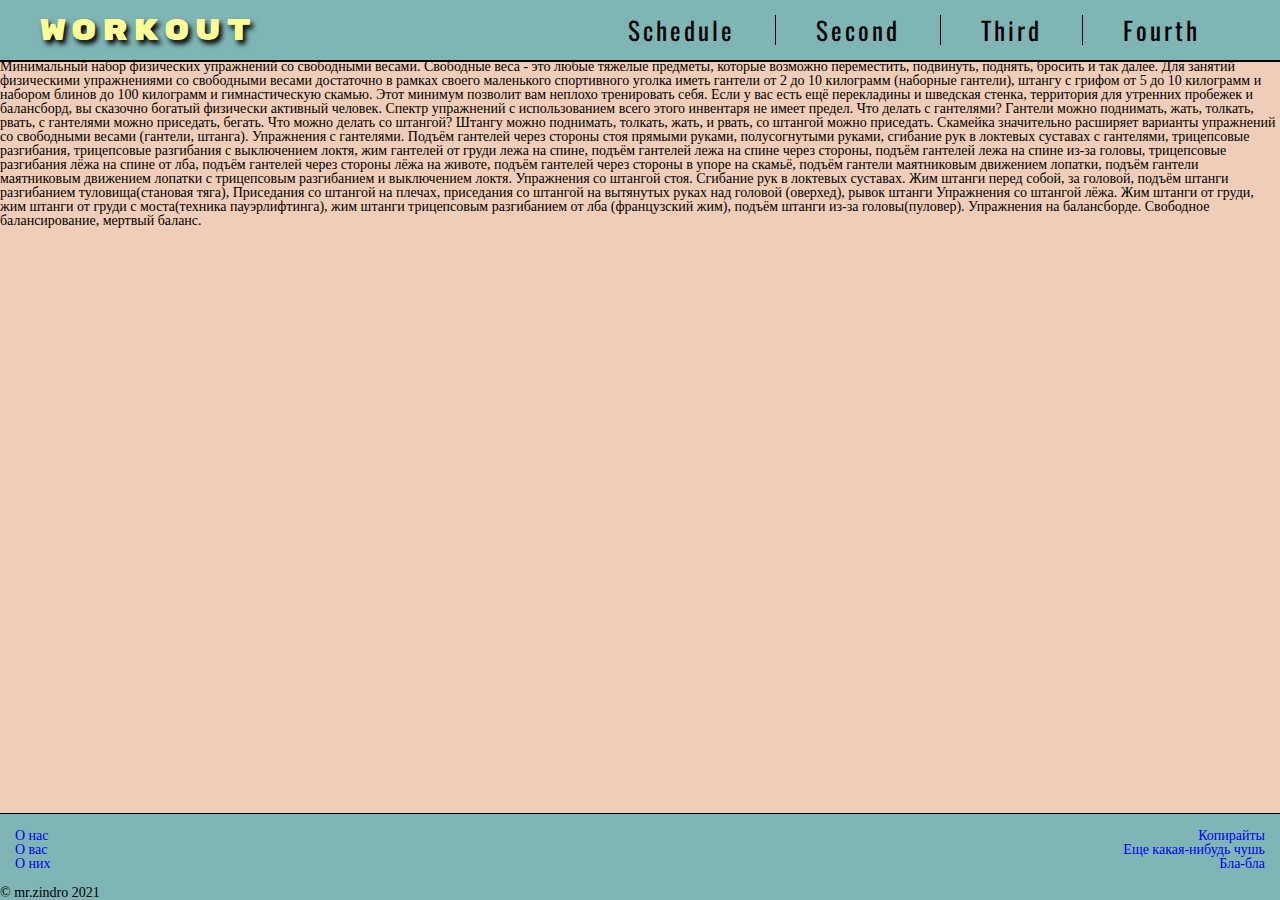
==== commit a1ec03b3: "up" ====
--- a/index.html
+++ b/index.html
@@ -5,13 +5,31 @@
         <meta name="viewport" content="width=device-width, initial-scale=1.0, maximum-scale=1.0, user-scalable=0">
         <meta name="format-detection" content="telephone=no">
         <meta name="description" content="#">
+        <link rel="apple-touch-icon" sizes="57x57" href="apple-icon-57x57.png">
+        <link rel="apple-touch-icon" sizes="60x60" href="apple-icon-60x60.png">
+        <link rel="apple-touch-icon" sizes="72x72" href="apple-icon-72x72.png">
+        <link rel="apple-touch-icon" sizes="76x76" href="apple-icon-76x76.png">
+        <link rel="apple-touch-icon" sizes="114x114" href="apple-icon-114x114.png">
+        <link rel="apple-touch-icon" sizes="120x120" href="apple-icon-120x120.png">
+        <link rel="apple-touch-icon" sizes="144x144" href="apple-icon-144x144.png">
+        <link rel="apple-touch-icon" sizes="152x152" href="apple-icon-152x152.png">
+        <link rel="apple-touch-icon" sizes="180x180" href="apple-icon-180x180.png">
+        <link rel="icon" type="image/png" sizes="192x192"  href="android-icon-192x192.png">
+        <link rel="icon" type="image/png" sizes="32x32" href="favicon-32x32.png">
+        <link rel="icon" type="image/png" sizes="96x96" href="favicon-96x96.png">
+        <link rel="icon" type="image/png" sizes="16x16" href="favicon-16x16.png">
+        <link rel="manifest" href="manifest.json">
+        <meta name="msapplication-TileColor" content="#ffffff">
+        <meta name="msapplication-TileImage" content="ms-icon-144x144.png">
+        <meta name="theme-color" content="#ffffff">
+        <link rel="stylesheet" href="css/style.css">
+        <link rel="stylesheet" href="css/global-styles.css">
         <title>project</title>
-        <link rel="stylesheet" href="css/style.css">
     </head>
     <body>
-      <div class="trainings">
+      <div class="mainWrapper">
         <header>
-          <div class="container">
+          <div class="headerContainer subMainWrapper">
               <h1>
                 <a href="index.html">Workout</a>
               </h1>
@@ -42,7 +60,7 @@
           </p>
         </main>
         <footer>
-          <div class="container">
+          <div class="footerContainer subMainWrapper">
               <ul>
                   <li><a href="#">О нас</a></li>
                   <li><a href="#">О вас</a></li>
@@ -54,6 +72,9 @@
                   <li><a href="#">Бла-бла</a></li>
               </ul>
           </div>
+          <p>
+            &copy; mr.zindro 2021
+          </p>
       </footer>
       </div>
       <script src="sources/js/script.js">
--- a/css/style.css
+++ b/css/style.css
@@ -1,6 +1,6 @@
+/*===================Reset_Styles=========================*/
 @import url("https://fonts.googleapis.com/css2?family=Oswald:wght@500&display=swap");
-@import url("https://fonts.googleapis.com/css2?family=Rubik+Mono+One&display=swap");
-/*===================Reset_Styles=========================*/
+@import url("https://fonts.googleapis.com/css2?family=Pacifico&display=swap");
 * {
   padding: 0;
   margin: 0;
@@ -59,303 +59,191 @@
   font-weight: inherit; }
 
 /*=======================================================*/
-body {
-  padding-top: 60px; }
-  @media screen and (min-width: 767px) {
-    body {
-      padding-top: 47px; } }
-
-.trainings {
-  width: 100%;
-  height: 100%;
-  display: -webkit-box;
-  display: -ms-flexbox;
-  display: flex;
-  -webkit-box-orient: vertical;
-  -webkit-box-direction: normal;
-      -ms-flex-direction: column;
-          flex-direction: column;
-  background-color: #EFCDB8;
-  overflow-y: visible;
-  overflow-x: hidden; }
-  @media screen and (min-width: 767px) {
-    .trainings .container {
-      max-width: 750px;
-      margin: 0 auto; } }
-  @media screen and (min-width: 992px) {
-    .trainings .container {
-      max-width: 970px; } }
-  @media screen and (min-width: 1200px) {
-    .trainings .container {
-      max-width: 100%;
-      max-height: none;
-      margin: 0 auto; } }
-  .trainings header {
-    position: fixed;
-    top: 0;
-    left: 0;
-    width: 100%;
-    -webkit-box-flex: 0;
-        -ms-flex: 0 0 auto;
-            flex: 0 0 auto;
-    background-color: #7FB5B5;
-    border-bottom: 2px solid black; }
-    .trainings header .container {
-      display: -webkit-box;
-      display: -ms-flexbox;
-      display: flex;
-      -webkit-box-orient: horizontal;
-      -webkit-box-direction: normal;
-          -ms-flex-direction: row;
-              flex-direction: row;
-      -webkit-box-pack: justify;
-          -ms-flex-pack: justify;
-              justify-content: space-between;
-      height: 60px;
-      padding: 18px 15px; }
+main {
+  -webkit-box-flex: 1;
+      -ms-flex: 1 1 auto;
+          flex: 1 1 auto; }
+  main .time {
+    text-align: right;
+    margin: 20px 20px 20px 0;
+    font-size: 40px; }
+  main .mainContainer {
+    display: -webkit-box;
+    display: -ms-flexbox;
+    display: flex;
+    -webkit-box-orient: vertical;
+    -webkit-box-direction: normal;
+        -ms-flex-direction: raw;
+            flex-direction: raw;
+    -ms-flex-wrap: wrap;
+        flex-wrap: wrap;
+    -webkit-box-pack: start;
+        -ms-flex-pack: start;
+            justify-content: flex-start;
+    -webkit-box-align: baseline;
+        -ms-flex-align: baseline;
+            align-items: baseline;
+    border-top: 5px solid black; }
+    main .mainContainer div {
+      -webkit-box-flex: 1;
+          -ms-flex: 1 1 100%;
+              flex: 1 1 100%;
+      background-color: rgba(181, 184, 177, 0.5);
+      margin: 15px 15px 0;
+      border: 2px solid black;
+      border-radius: 10px;
+      overflow: hidden;
+      position: relative;
+      z-index: 0; }
+      main .mainContainer div ul, main .mainContainer div .remover {
+        display: none; }
       @media screen and (min-width: 767px) {
-        .trainings header .container {
-          display: -webkit-box;
-          display: -ms-flexbox;
-          display: flex;
-          -webkit-box-orient: horizontal;
+        main .mainContainer div {
+          -webkit-box-orient: vertical;
           -webkit-box-direction: normal;
-              -ms-flex-direction: row;
-                  flex-direction: row;
-          height: 47px;
-          padding: 0; } }
-      .trainings header .container h1 {
-        font-family: "Rubik Mono One", sans-serif;
-        letter-spacing: 5px;
-        font-size: 30px;
-        -webkit-box-flex: 0;
-            -ms-flex: 0 0 auto;
-                flex: 0 0 auto;
-        text-shadow: 3px 3px 5px #000; }
-        .trainings header .container h1 a:link, .trainings header .container h1 a:visited, .trainings header .container h1 a:hover, .trainings header .container h1 a:active {
-          color: #ffff99; }
+              -ms-flex-flow: wrap column;
+                  flex-flow: wrap column;
+          -webkit-box-flex: 1;
+              -ms-flex: 1 1 100%;
+                  flex: 1 1 100%; } }
+      @media screen and (min-width: 1200px) {
+        main .mainContainer div {
+          margin: 15px auto 0;
+          max-width: 70%;
+          -webkit-box-flex: 1;
+              -ms-flex: 1 1 70%;
+                  flex: 1 1 70%; } }
+      main .mainContainer div h2 {
+        font-family: "Pacifico", cursive;
+        text-align: center;
+        font-size: 20px;
+        letter-spacing: 10px;
+        -webkit-box-shadow: 0px 5px 8px black;
+                box-shadow: 0px 5px 8px black;
+        padding: 5px 0;
+        margin: 0 0 10px 0;
+        border-bottom: 1px solid black;
+        background-color: rgba(255, 207, 72, 0.9);
+        position: relative; }
         @media screen and (min-width: 767px) {
-          .trainings header .container h1 {
-            -webkit-box-flex: 0;
-                -ms-flex: 0 0 auto;
-                    flex: 0 0 auto;
-            font-size: 35px;
-            padding: 5px 0 0 0; } }
+          main .mainContainer div h2 {
+            font-size: 20px; } }
+        @media screen and (min-width: 992px) {
+          main .mainContainer div h2 {
+            font-size: 20px; } }
         @media screen and (min-width: 1200px) {
-          .trainings header .container h1 {
-            -webkit-box-flex: 0;
-                -ms-flex: 0 0 auto;
-                    flex: 0 0 auto; } }
-      .trainings header .container .burger {
-        display: block;
-        position: relative;
+          main .mainContainer div h2 {
+            font-size: 25px; } }
+      main .mainContainer div h2:before {
+        content: "";
+        position: absolute;
+        background-color: #000;
+        width: 10px;
+        height: 2px;
+        top: 15px;
+        left: 20px;
+        -webkit-transform: rotate(30deg);
+                transform: rotate(30deg);
+        -webkit-transition: all 0.3s linear;
+        transition: all 0.3s linear; }
+      main .mainContainer div h2:after {
+        content: "";
+        position: absolute;
+        background-color: #000;
+        width: 10px;
+        height: 2px;
+        top: 15px;
+        left: 27.5px;
+        -webkit-transform: rotate(-30deg);
+                transform: rotate(-30deg);
+        -webkit-transition: all 0.3s linear;
+        transition: all 0.3s linear; }
+      main .mainContainer div h2.active::before {
+        -webkit-transform: rotate(-30deg);
+                transform: rotate(-30deg); }
+      main .mainContainer div h2.active::after {
+        -webkit-transform: rotate(30deg);
+                transform: rotate(30deg); }
+      main .mainContainer div ul {
+        padding: 0; }
+        @media screen and (min-width: 767px) {
+          main .mainContainer div ul {
+            font-size: 20px; } }
+        @media screen and (min-width: 992px) {
+          main .mainContainer div ul {
+            font-size: 20px; } }
+        @media screen and (min-width: 1200px) {
+          main .mainContainer div ul {
+            font-size: 20px; } }
+        main .mainContainer div ul li {
+          font-family: "Oswald", sans-serif;
+          letter-spacing: 2px;
+          font-size: 20px;
+          padding: 0 0 0 25px;
+          margin: 0 0 15px 0;
+          background: url("../img/sport.png") 0 3px no-repeat;
+          background-size: 15px; }
+        main .mainContainer div ul li:last-child {
+          background: url("../img/balance.png") left no-repeat;
+          background-size: 15px; }
+        main .mainContainer div ul li:first-child {
+          background: url("../img/run.png") left no-repeat;
+          background-size: 15px; }
+      main .mainContainer div ul:last-child {
+        padding: 5px 15px 0 15px; }
+      main .mainContainer div .remover {
+        position: absolute;
+        top: 35px;
+        right: 0;
         width: 30px;
-        height: 20px;
-        cursor: -webkit-grab;
-        cursor: grab; }
-        @media screen and (min-width: 767px) {
-          .trainings header .container .burger {
-            display: none; } }
-      .trainings header .container .burger span {
-        position: absolute;
-        background-color: white;
-        left: 0;
-        width: 100%;
-        height: 2px;
-        top: 9px; }
-      .trainings header .container .burger:after {
-        content: "";
-        width: 100%;
-        height: 2px;
-        background-color: white;
-        position: absolute;
-        left: 0; }
-      .trainings header .container .burger:before {
-        content: "";
-        width: 100%;
-        height: 2px;
-        background-color: white;
-        position: absolute;
-        top: 0; }
-      .trainings header .container .burger:after {
-        bottom: 0; }
-      .trainings header .container nav {
-        font-family: "Oswald", sans-serif;
-        position: fixed;
-        top: 62px;
-        right: -100%;
-        width: 100%;
-        height: 100%;
-        background-color: rgba(110, 81, 96, 0.9);
-        -webkit-transition: right ease 0.5s;
-        transition: right ease 0.5s; }
-        @media screen and (min-width: 767px) {
-          .trainings header .container nav {
-            margin: 0 -5px;
-            display: -webkit-box;
-            display: -ms-flexbox;
-            display: flex;
-            -webkit-box-orient: horizontal;
-            -webkit-box-direction: normal;
-                -ms-flex-direction: row;
-                    flex-direction: row;
-            -webkit-box-flex: 0;
-                -ms-flex: 0 0 100%;
-                    flex: 0 0 100%;
-            -webkit-box-pack: end;
-                -ms-flex-pack: end;
-                    justify-content: flex-end;
-            -webkit-box-align: center;
-                -ms-flex-align: center;
-                    align-items: center;
-            -ms-flex: 0 0 auto;
-                flex: 0 0 auto;
-            position: static;
-            width: auto;
-            background-color: transparent; }
-            .trainings header .container nav p:not(:last-child) {
-              border-right: 1px solid black; } }
-        @media screen and (min-width: 1200px) {
-          .trainings header .container nav {
-            -webkit-box-flex: 0;
-                -ms-flex: 0 0 auto;
-                    flex: 0 0 auto; } }
-        .trainings header .container nav p {
-          text-align: left;
-          font-size: 25px;
-          line-height: 40px;
-          letter-spacing: 1px;
-          margin: 5px 5px;
-          padding: 0 10px 0 0; }
-          @media screen and (min-width: 767px) {
-            .trainings header .container nav p {
-              font-size: 20px; } }
-          .trainings header .container nav p a:link {
-            color: black;
-            text-decoration: underline; }
-          .trainings header .container nav p a:visited {
-            color: pink; }
-          .trainings header .container nav p a:hover {
-            color: blue; }
-          .trainings header .container nav p a:active {
-            color: red; }
-      .trainings header .container nav.active {
-        right: 0%; }
-  .trainings main {
-    -webkit-box-flex: 1;
-        -ms-flex: 1 1 auto;
-            flex: 1 1 auto; }
-    .trainings main .container {
-      display: -webkit-box;
-      display: -ms-flexbox;
-      display: flex;
-      -webkit-box-orient: vertical;
-      -webkit-box-direction: normal;
-          -ms-flex-direction: raw;
-              flex-direction: raw;
-      -ms-flex-wrap: wrap;
-          flex-wrap: wrap;
-      -webkit-box-pack: start;
-          -ms-flex-pack: start;
-              justify-content: flex-start;
-      -webkit-box-align: stretch;
-          -ms-flex-align: stretch;
-              align-items: stretch; }
-      .trainings main .container div {
-        -webkit-box-flex: 1;
-            -ms-flex: 1 1 100%;
-                flex: 1 1 100%;
-        background-color: rgba(181, 184, 177, 0.5);
-        margin: 15px 15px 0;
-        border: 2px solid black;
-        border-radius: 10px;
-        overflow: hidden; }
-        @media screen and (min-width: 767px) {
-          .trainings main .container div {
-            -webkit-box-flex: 1;
-                -ms-flex: 1 1 45%;
-                    flex: 1 1 45%; } }
-        @media screen and (min-width: 992px) {
-          .trainings main .container div {
-            -webkit-box-flex: 1;
-                -ms-flex: 1 1 45%;
-                    flex: 1 1 45%; } }
-        @media screen and (min-width: 1200px) {
-          .trainings main .container div {
-            -webkit-box-flex: 1;
-                -ms-flex: 1 1 45%;
-                    flex: 1 1 45%; } }
-        .trainings main .container div h2 {
-          font-family: "Oswald", sans-serif;
-          text-align: center;
-          font-size: 20px;
-          letter-spacing: 5px;
-          text-shadow: 2px 2px 4px black;
-          -webkit-box-shadow: 0px 5px 8px black;
-                  box-shadow: 0px 5px 8px black;
-          padding: 5px 0;
-          margin: 0 0 10px 0;
-          border-bottom: 1px solid black;
-          background-color: rgba(255, 207, 72, 0.9); }
-          @media screen and (min-width: 767px) {
-            .trainings main .container div h2 {
-              font-size: 20px; } }
-          @media screen and (min-width: 992px) {
-            .trainings main .container div h2 {
-              font-size: 20px; } }
-          @media screen and (min-width: 1200px) {
-            .trainings main .container div h2 {
-              font-size: 25px; } }
-        .trainings main .container div ul {
-          padding: 0; }
-          @media screenFFCF48 and (min-width: 767px) {
-            .trainings main .container div ul {
-              font-size: 20px; } }
-          @media screen and (min-width: 992px) {
-            .trainings main .container div ul {
-              font-size: 20px; } }
-          @media screen and (min-width: 1200px) {
-            .trainings main .container div ul {
-              font-size: 20px; } }
-          .trainings main .container div ul li {
-            font-family: "Oswald", sans-serif;
-            letter-spacing: 2px;
-            font-size: 20px;
-            padding: 0 0 0 25px;
-            margin: 0 0 15px 0;
-            background: url("../img/sport.png") 0 3px no-repeat;
-            background-size: 15px; }
-          .trainings main .container div ul li:last-child {
-            background: url("../img/balance.png") left no-repeat;
-            background-size: 15px; }
-          .trainings main .container div ul li:first-child {
-            background: url("../img/run.png") left no-repeat;
-            background-size: 15px; }
-        .trainings main .container div ul:last-child {
-          padding: 5px 15px 0 15px; }
-      .trainings main .container div:last-child {
-        margin: 15px 15px; }
-  .trainings footer {
-    -webkit-box-flex: 0;
-        -ms-flex: 0 0 auto;
-            flex: 0 0 auto;
-    background-color: #7FB5B5;
-    border-top: 1px solid #000; }
-    .trainings footer .container {
-      display: -webkit-box;
-      display: -ms-flexbox;
-      display: flex;
-      -webkit-box-orient: horizontal;
-      -webkit-box-direction: normal;
-          -ms-flex-direction: row;
-              flex-direction: row;
-      -webkit-box-pack: justify;
-          -ms-flex-pack: justify;
-              justify-content: space-between;
-      padding: 15px; }
-      .trainings footer .container img {
-        max-width: 100%; }
-      .trainings footer .container ul:last-child {
-        text-align: right; }
-
+        height: 30px;
+        -webkit-transition: background-color 0.3s ease;
+        transition: background-color 0.3s ease;
+        -webkit-box-shadow: 0px 0px 5px black, inset 0 0 0 black;
+                box-shadow: 0px 0px 5px black, inset 0 0 0 black;
+        -webkit-transition: -webkit-box-shadow 0.06s ease-in;
+        transition: -webkit-box-shadow 0.06s ease-in;
+        transition: box-shadow 0.06s ease-in;
+        transition: box-shadow 0.06s ease-in, -webkit-box-shadow 0.06s ease-in; }
+        main .mainContainer div .remover:hover {
+          background-color: #fff; }
+          main .mainContainer div .remover:hover::before {
+            width: 25px;
+            left: 0.5px; }
+          main .mainContainer div .remover:hover::after {
+            width: 25px;
+            left: 0.5px; }
+        main .mainContainer div .remover:active {
+          -webkit-box-shadow: 0 0 0 black, inset 0px 0px 5px black;
+                  box-shadow: 0 0 0 black, inset 0px 0px 5px black; }
+      main .mainContainer div .remover:after {
+        content: "";
+        width: 20px;
+        height: 4px;
+        background-color: #91703f;
+        position: absolute;
+        left: 3px;
+        bottom: 11px;
+        -webkit-transform: rotate(-45deg);
+                transform: rotate(-45deg); }
+      main .mainContainer div .remover:before {
+        content: "";
+        width: 20px;
+        height: 4px;
+        background-color: #91703f;
+        position: absolute;
+        left: 3px;
+        top: 11px;
+        -webkit-transform: rotate(45deg);
+                transform: rotate(45deg); }
+      main .mainContainer div .remover:before, main .mainContainer div .remover:after {
+        -webkit-transition: width 0.06s ease-in, left 0.06s ease-in;
+        transition: width 0.06s ease-in, left 0.06s ease-in; }
+    main .mainContainer div:last-child {
+      margin: 15px 15px; }
+      @media screen and (min-width: 1200px) {
+        main .mainContainer div:last-child {
+          margin: 15px auto 15px; } }
+    main .mainContainer div.active ul, main .mainContainer div.active .remover {
+      display: block; }
 /*# sourceMappingURL=style.css.map */--- a/css/global-styles.css
+++ b/css/global-styles.css
@@ -0,0 +1,277 @@
+/*===================Reset_Styles=========================*/
+@import url("https://fonts.googleapis.com/css2?family=Rubik+Mono+One&display=swap");
+* {
+  padding: 0;
+  margin: 0;
+  border: 0; }
+
+*, *:before, *:after {
+  -webkit-box-sizing: border-box;
+  box-sizing: border-box; }
+
+:focus, :active {
+  outline: none; }
+
+a:focus, a:active {
+  outline: none; }
+
+nav, footer, header, aside {
+  display: block; }
+
+html, body {
+  height: 100%;
+  width: 100%;
+  font-size: 100%;
+  line-height: 1;
+  font-size: 14px;
+  -ms-text-size-adjust: 100%;
+  -moz-text-size-adjust: 100%;
+  -webkit-text-size-adjust: 100%; }
+
+input, button, textarea {
+  font-family: inherit; }
+
+input::-ms-clear {
+  display: none; }
+
+button {
+  cursor: pointer; }
+
+button::-moz-focus-inner {
+  padding: 0;
+  border: 0; }
+
+a, a:visited {
+  text-decoration: none; }
+
+a:hover {
+  text-decoration: none; }
+
+ul li {
+  list-style: none; }
+
+img {
+  vertical-align: top; }
+
+h1, h2, h3, h4, h5, h6 {
+  font-size: inherit;
+  font-weight: inherit; }
+
+/*=======================================================*/
+body {
+  padding-top: 60px; }
+
+.mainWrapper {
+  width: 100%;
+  height: 100%;
+  display: -webkit-box;
+  display: -ms-flexbox;
+  display: flex;
+  -webkit-box-orient: vertical;
+  -webkit-box-direction: normal;
+      -ms-flex-flow: nowrap column;
+          flex-flow: nowrap column;
+  background-color: #EFCDB8;
+  overflow-y: visible;
+  overflow-x: hidden; }
+
+@media screen and (min-width: 767px) {
+  .subMainWrapper {
+    max-width: 750px;
+    margin: 0 auto; } }
+@media screen and (min-width: 992px) {
+  .subMainWrapper {
+    max-width: 970px; } }
+@media screen and (min-width: 1200px) {
+  .subMainWrapper {
+    max-width: 100%;
+    max-height: none;
+    margin: 0 auto; } }
+
+header {
+  position: fixed;
+  top: 0;
+  left: 0;
+  width: 100%;
+  -webkit-box-flex: 0;
+      -ms-flex: 0 0 auto;
+          flex: 0 0 auto;
+  background-color: #7FB5B5;
+  border-bottom: 2px solid black;
+  z-index: 1; }
+  header .headerContainer {
+    display: -webkit-box;
+    display: -ms-flexbox;
+    display: flex;
+    -webkit-box-orient: horizontal;
+    -webkit-box-direction: normal;
+        -ms-flex-flow: nowrap row;
+            flex-flow: nowrap row;
+    -webkit-box-pack: justify;
+        -ms-flex-pack: justify;
+            justify-content: space-between;
+    -webkit-box-align: center;
+        -ms-flex-align: center;
+            align-items: center;
+    height: 60px;
+    padding: 0 20px; }
+    @media screen and (min-width: 767px) {
+      header .headerContainer {
+        padding: 0; } }
+    @media screen and (min-width: 1200px) {
+      header .headerContainer {
+        padding: 0 40px; } }
+    header .headerContainer h1 {
+      font: 30px "Rubik Mono One", sans-serif;
+      letter-spacing: 5px;
+      -webkit-box-flex: 0;
+          -ms-flex: 0 0 auto;
+              flex: 0 0 auto;
+      text-shadow: 3px 4px 5px #000; }
+      header .headerContainer h1 a:link, header .headerContainer h1 a:visited, header .headerContainer h1 a:hover, header .headerContainer h1 a:active {
+        color: #ffff99; }
+      @media screen and (min-width: 767px) {
+        header .headerContainer h1 {
+          font: 35px; } }
+    header .headerContainer .burger {
+      display: block;
+      position: relative;
+      width: 30px;
+      height: 20px;
+      cursor: -webkit-grab;
+      cursor: grab; }
+      @media screen and (min-width: 767px) {
+        header .headerContainer .burger {
+          display: none; } }
+      header .headerContainer .burger span, header .headerContainer .burger:before, header .headerContainer .burger:after {
+        content: "";
+        position: absolute;
+        background-color: #fff;
+        width: 100%;
+        height: 2px;
+        -webkit-transition: all 0.3s ease 0s;
+        transition: all 0.3s ease 0s; }
+      header .headerContainer .burger span {
+        top: 9px; }
+      header .headerContainer .burger:before {
+        top: 0; }
+      header .headerContainer .burger:after {
+        bottom: 0; }
+    header .headerContainer .burger.active span {
+      -webkit-transform: scale(0);
+              transform: scale(0); }
+    header .headerContainer .burger.active::before, header .headerContainer .burger.active::after {
+      top: 10px; }
+    header .headerContainer .burger.active:before {
+      -webkit-transform: rotate(-45deg);
+              transform: rotate(-45deg); }
+    header .headerContainer .burger.active:after {
+      -webkit-transform: rotate(45deg);
+              transform: rotate(45deg); }
+    header .headerContainer nav {
+      font: 25px/30px "Oswald", sans-serif;
+      text-align: left;
+      position: fixed;
+      top: 62px;
+      right: -100%;
+      width: 100%;
+      height: 100%;
+      background-color: rgba(110, 81, 96, 0.9);
+      -webkit-transition: right ease 0.5s;
+      transition: right ease 0.5s; }
+      header .headerContainer nav.active {
+        right: 0; }
+      @media screen and (min-width: 767px) {
+        header .headerContainer nav {
+          position: static;
+          -webkit-box-flex: 0;
+              -ms-flex: 0 0 auto;
+                  flex: 0 0 auto;
+          font: 20px/0px;
+          width: auto;
+          display: -webkit-box;
+          display: -ms-flexbox;
+          display: flex;
+          -webkit-box-orient: horizontal;
+          -webkit-box-direction: normal;
+              -ms-flex-flow: nowrap row;
+                  flex-flow: nowrap row;
+          -webkit-box-pack: end;
+              -ms-flex-pack: end;
+                  justify-content: flex-end;
+          -webkit-box-align: center;
+              -ms-flex-align: center;
+                  align-items: center;
+          background-color: transparent; }
+          header .headerContainer nav p:not(:last-child) {
+            border-right: 1px solid black; } }
+      header .headerContainer nav p {
+        letter-spacing: 3px;
+        padding: 20px 5px 20px 70px;
+        position: relative; }
+        @media screen and (min-width: 767px) {
+          header .headerContainer nav p {
+            padding: 0px 20px; } }
+        @media screen and (min-width: 1200px) {
+          header .headerContainer nav p {
+            text-align: right;
+            padding: 0px 40px; } }
+        header .headerContainer nav p a:link {
+          color: black; }
+        header .headerContainer nav p a:visited {
+          color: black; }
+        header .headerContainer nav p a:hover {
+          color: blue; }
+        header .headerContainer nav p a:active {
+          color: red; }
+      header .headerContainer nav p:nth-child(2n) {
+        background-color: rgba(178, 190, 181, 0.7); }
+      header .headerContainer nav p:nth-child(2n+1) {
+        background-color: rgba(240, 248, 255, 0.7); }
+      @media screen and (min-width: 767px) {
+        header .headerContainer nav p:nth-child(2n), header .headerContainer nav p:nth-child(2n+1) {
+          background-color: transparent; } }
+      header .headerContainer nav p:before {
+        content: "";
+        position: absolute;
+        top: 32px;
+        left: 20px;
+        width: 10px;
+        height: 10px;
+        background-color: #FAE7B5;
+        border-radius: 50%; }
+        @media screen and (min-width: 767px) {
+          header .headerContainer nav p:before {
+            display: none; } }
+
+footer {
+  -webkit-box-flex: 0;
+      -ms-flex: 0 0 auto;
+          flex: 0 0 auto;
+  background-color: #7FB5B5;
+  border-top: 1px solid #000; }
+  footer .footerContainer {
+    display: -webkit-box;
+    display: -ms-flexbox;
+    display: flex;
+    -webkit-box-orient: horizontal;
+    -webkit-box-direction: normal;
+        -ms-flex-direction: row;
+            flex-direction: row;
+    -webkit-box-pack: justify;
+        -ms-flex-pack: justify;
+            justify-content: space-between;
+    padding: 15px; }
+    footer .footerContainer img {
+      max-width: 100%; }
+    footer .footerContainer ul:last-child {
+      text-align: right; }
+  footer .footer__bottom {
+    text-align: center; }
+    footer .footer__bottom img {
+      margin: 0 0 10px 0; }
+    footer .footer__bottom p {
+      margin: 0 0 10px 0;
+      font-size: 20px; }
+
+/*# sourceMappingURL=global-styles.css.map */